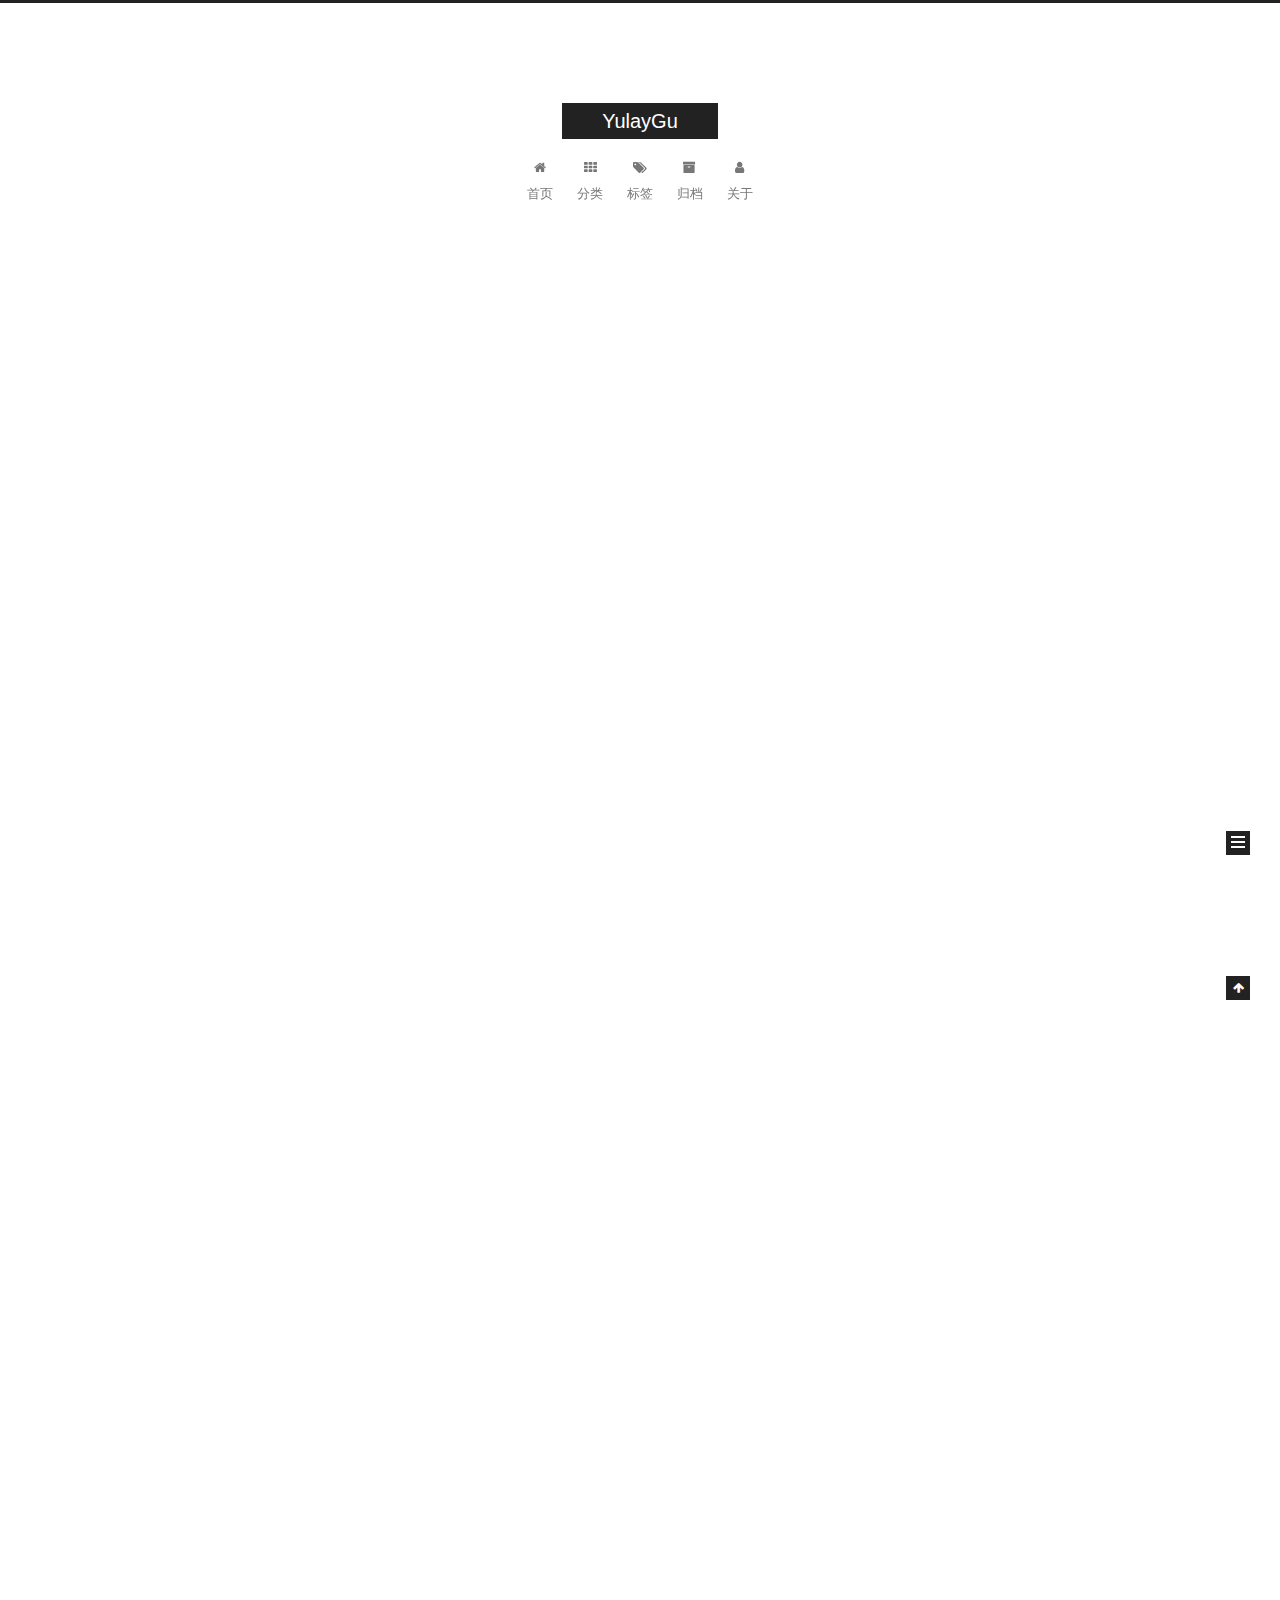
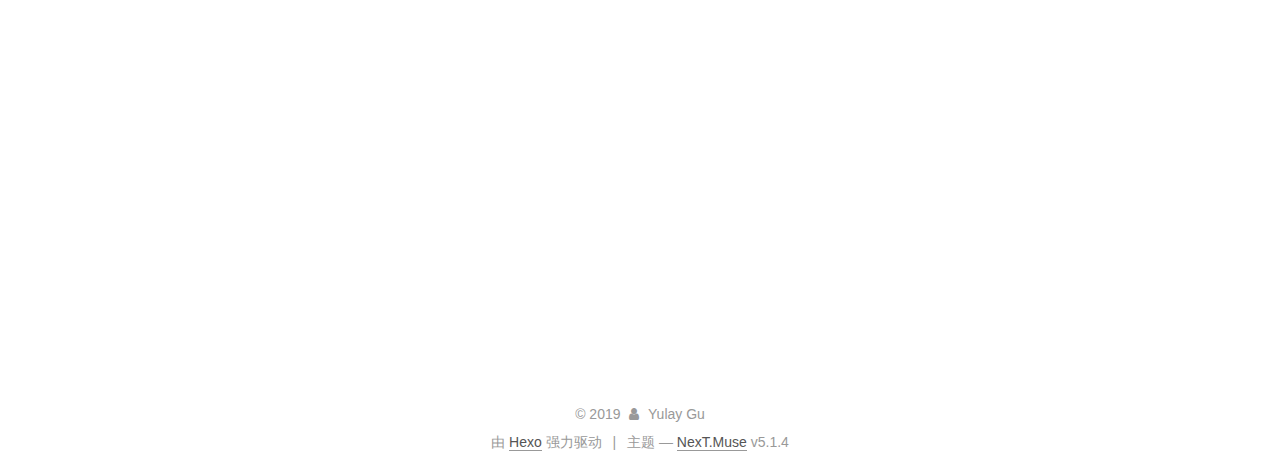
==== index.html @ 81357cca "Site updated: 2019-07-19 14:15:01" ====
<!DOCTYPE html>



  


<html class="theme-next muse use-motion" lang="zh-Hans">
<head><meta name="generator" content="Hexo 3.9.0">
  <meta charset="UTF-8">
<meta http-equiv="X-UA-Compatible" content="IE=edge">
<meta name="viewport" content="width=device-width, initial-scale=1, maximum-scale=1">
<meta name="theme-color" content="#222">









<meta http-equiv="Cache-Control" content="no-transform">
<meta http-equiv="Cache-Control" content="no-siteapp">
















  
  
  <link href="/lib/fancybox/source/jquery.fancybox.css?v=2.1.5" rel="stylesheet" type="text/css">







<link href="/lib/font-awesome/css/font-awesome.min.css?v=4.6.2" rel="stylesheet" type="text/css">

<link href="/css/main.css?v=5.1.4" rel="stylesheet" type="text/css">


  <link rel="apple-touch-icon" sizes="180x180" href="/images/apple-touch-icon-next.png?v=5.1.4">


  <link rel="icon" type="image/png" sizes="32x32" href="/images/favicon-32x32-next.png?v=5.1.4">


  <link rel="icon" type="image/png" sizes="16x16" href="/images/favicon-16x16-next.png?v=5.1.4">


  <link rel="mask-icon" href="/images/logo.svg?v=5.1.4" color="#222">





  <meta name="keywords" content="iOS, swift, life, coder, developer">










<meta name="description" content="码农不仅有代码，还有生活和诗">
<meta property="og:type" content="website">
<meta property="og:title" content="YulayGu">
<meta property="og:url" content="http://yoursite.com/index.html">
<meta property="og:site_name" content="YulayGu">
<meta property="og:description" content="码农不仅有代码，还有生活和诗">
<meta property="og:locale" content="zh-Hans">
<meta name="twitter:card" content="summary">
<meta name="twitter:title" content="YulayGu">
<meta name="twitter:description" content="码农不仅有代码，还有生活和诗">



<script type="text/javascript" id="hexo.configurations">
  var NexT = window.NexT || {};
  var CONFIG = {
    root: '/',
    scheme: 'Muse',
    version: '5.1.4',
    sidebar: {"position":"left","display":"post","offset":12,"b2t":false,"scrollpercent":false,"onmobile":false},
    fancybox: true,
    tabs: true,
    motion: {"enable":true,"async":false,"transition":{"post_block":"fadeIn","post_header":"slideDownIn","post_body":"slideDownIn","coll_header":"slideLeftIn","sidebar":"slideUpIn"}},
    duoshuo: {
      userId: '0',
      author: 'YulayGu'
    },
    algolia: {
      applicationID: '',
      apiKey: '',
      indexName: '',
      hits: {"per_page":10},
      labels: {"input_placeholder":"Search for Posts","hits_empty":"We didn't find any results for the search: ${query}","hits_stats":"${hits} results found in ${time} ms"}
    }
  };
</script>



  <link rel="canonical" href="http://yoursite.com/">





  <title>YulayGu</title>
  








</head>

<body itemscope itemtype="http://schema.org/WebPage" lang="zh-Hans">

  
  
    
  

  <div class="container sidebar-position-left 
  page-home">
    <div class="headband"></div>

    <header id="header" class="header" itemscope itemtype="http://schema.org/WPHeader">
      <div class="header-inner"><div class="site-brand-wrapper">
  <div class="site-meta ">
    

    <div class="custom-logo-site-title">
      <a href="/" class="brand" rel="start">
        <span class="logo-line-before"><i></i></span>
        <span class="site-title">YulayGu</span>
        <span class="logo-line-after"><i></i></span>
      </a>
    </div>
      
        <p class="site-subtitle"></p>
      
  </div>

  <div class="site-nav-toggle">
    <button>
      <span class="btn-bar"></span>
      <span class="btn-bar"></span>
      <span class="btn-bar"></span>
    </button>
  </div>
</div>

<nav class="site-nav">
  

  
    <ul id="menu" class="menu">
      
        
        <li class="menu-item menu-item-home">
          <a href="/" rel="section">
            
              <i class="menu-item-icon fa fa-fw fa-home"></i> <br>
            
            首页
          </a>
        </li>
      
        
        <li class="menu-item menu-item-categories">
          <a href="/categories/" rel="section">
            
              <i class="menu-item-icon fa fa-fw fa-th"></i> <br>
            
            分类
          </a>
        </li>
      
        
        <li class="menu-item menu-item-tags">
          <a href="/tags/" rel="section">
            
              <i class="menu-item-icon fa fa-fw fa-tags"></i> <br>
            
            标签
          </a>
        </li>
      
        
        <li class="menu-item menu-item-archives">
          <a href="/archives/" rel="section">
            
              <i class="menu-item-icon fa fa-fw fa-archive"></i> <br>
            
            归档
          </a>
        </li>
      
        
        <li class="menu-item menu-item-about">
          <a href="/about/" rel="section">
            
              <i class="menu-item-icon fa fa-fw fa-user"></i> <br>
            
            关于
          </a>
        </li>
      

      
    </ul>
  

  
</nav>



 </div>
    </header>

    <main id="main" class="main">
      <div class="main-inner">
        <div class="content-wrap">
          <div id="content" class="content">
            
  <section id="posts" class="posts-expand">
    
      

  

  
  
  

  <article class="post post-type-normal" itemscope itemtype="http://schema.org/Article">
  
  
  
  <div class="post-block">
    <link itemprop="mainEntityOfPage" href="http://yoursite.com/2019/07/19/begin/begin/">

    <span hidden itemprop="author" itemscope itemtype="http://schema.org/Person">
      <meta itemprop="name" content="Yulay Gu">
      <meta itemprop="description" content>
      <meta itemprop="image" content="/images/avatar.gif">
    </span>

    <span hidden itemprop="publisher" itemscope itemtype="http://schema.org/Organization">
      <meta itemprop="name" content="YulayGu">
    </span>

    
      <header class="post-header">

        
        
          <h1 class="post-title" itemprop="name headline">
                
                <a class="post-title-link" href="/2019/07/19/begin/begin/" itemprop="url">未命名</a></h1>
        

        <div class="post-meta">
          <span class="post-time">
            
              <span class="post-meta-item-icon">
                <i class="fa fa-calendar-o"></i>
              </span>
              
                <span class="post-meta-item-text">发表于</span>
              
              <time title="创建于" itemprop="dateCreated datePublished" datetime="2019-07-19T13:51:08+08:00">
                2019-07-19
              </time>
            

            

            
          </span>

          

          
            
          

          
          

          

          

          

        </div>
      </header>
    

    
    
    
    <div class="post-body" itemprop="articleBody">

      
      

      
        
          
            <hr>
<h2 id="title-开篇"><a href="#title-开篇" class="headerlink" title="title: 开篇"></a>title: 开篇</h2><p>Welcome to <a href="https://hexo.io/" target="_blank" rel="noopener">Hexo</a>! This is your very first post. Check <a href="https://hexo.io/docs/" target="_blank" rel="noopener">documentation</a> for more info. If you get any problems when using Hexo, you can find the answer in <a href="https://hexo.io/docs/troubleshooting.html" target="_blank" rel="noopener">troubleshooting</a> or you can ask me on <a href="https://github.com/hexojs/hexo/issues" target="_blank" rel="noopener">GitHub</a>.</p>
<p>categories:<br>-开始<br>-心得分享</p>
<p>tags:<br>-万事开头难<br>-抛砖引玉</p>
<p>description: 做个开篇描述，立flag.</p>

          
        
      
    </div>
    
    
    

    

    

    

    <footer class="post-footer">
      

      

      

      
      
        <div class="post-eof"></div>
      
    </footer>
  </div>
  
  
  
  </article>


    
      

  

  
  
  

  <article class="post post-type-normal" itemscope itemtype="http://schema.org/Article">
  
  
  
  <div class="post-block">
    <link itemprop="mainEntityOfPage" href="http://yoursite.com/2019/07/19/hello-world/">

    <span hidden itemprop="author" itemscope itemtype="http://schema.org/Person">
      <meta itemprop="name" content="Yulay Gu">
      <meta itemprop="description" content>
      <meta itemprop="image" content="/images/avatar.gif">
    </span>

    <span hidden itemprop="publisher" itemscope itemtype="http://schema.org/Organization">
      <meta itemprop="name" content="YulayGu">
    </span>

    
      <header class="post-header">

        
        
          <h1 class="post-title" itemprop="name headline">
                
                <a class="post-title-link" href="/2019/07/19/hello-world/" itemprop="url">Hello World</a></h1>
        

        <div class="post-meta">
          <span class="post-time">
            
              <span class="post-meta-item-icon">
                <i class="fa fa-calendar-o"></i>
              </span>
              
                <span class="post-meta-item-text">发表于</span>
              
              <time title="创建于" itemprop="dateCreated datePublished" datetime="2019-07-19T10:12:37+08:00">
                2019-07-19
              </time>
            

            

            
          </span>

          

          
            
          

          
          

          

          

          

        </div>
      </header>
    

    
    
    
    <div class="post-body" itemprop="articleBody">

      
      

      
        
          
            <p>Welcome to <a href="https://hexo.io/" target="_blank" rel="noopener">Hexo</a>! This is your very first post. Check <a href="https://hexo.io/docs/" target="_blank" rel="noopener">documentation</a> for more info. If you get any problems when using Hexo, you can find the answer in <a href="https://hexo.io/docs/troubleshooting.html" target="_blank" rel="noopener">troubleshooting</a> or you can ask me on <a href="https://github.com/hexojs/hexo/issues" target="_blank" rel="noopener">GitHub</a>.</p>
<h2 id="Quick-Start"><a href="#Quick-Start" class="headerlink" title="Quick Start"></a>Quick Start</h2><h3 id="Create-a-new-post"><a href="#Create-a-new-post" class="headerlink" title="Create a new post"></a>Create a new post</h3><figure class="highlight bash"><table><tr><td class="gutter"><pre><span class="line">1</span><br></pre></td><td class="code"><pre><span class="line">$ hexo new <span class="string">"My New Post"</span></span><br></pre></td></tr></table></figure>

<p>More info: <a href="https://hexo.io/docs/writing.html" target="_blank" rel="noopener">Writing</a></p>
<h3 id="Run-server"><a href="#Run-server" class="headerlink" title="Run server"></a>Run server</h3><figure class="highlight bash"><table><tr><td class="gutter"><pre><span class="line">1</span><br></pre></td><td class="code"><pre><span class="line">$ hexo server</span><br></pre></td></tr></table></figure>

<p>More info: <a href="https://hexo.io/docs/server.html" target="_blank" rel="noopener">Server</a></p>
<h3 id="Generate-static-files"><a href="#Generate-static-files" class="headerlink" title="Generate static files"></a>Generate static files</h3><figure class="highlight bash"><table><tr><td class="gutter"><pre><span class="line">1</span><br></pre></td><td class="code"><pre><span class="line">$ hexo generate</span><br></pre></td></tr></table></figure>

<p>More info: <a href="https://hexo.io/docs/generating.html" target="_blank" rel="noopener">Generating</a></p>
<h3 id="Deploy-to-remote-sites"><a href="#Deploy-to-remote-sites" class="headerlink" title="Deploy to remote sites"></a>Deploy to remote sites</h3><figure class="highlight bash"><table><tr><td class="gutter"><pre><span class="line">1</span><br></pre></td><td class="code"><pre><span class="line">$ hexo deploy</span><br></pre></td></tr></table></figure>

<p>More info: <a href="https://hexo.io/docs/deployment.html" target="_blank" rel="noopener">Deployment</a></p>

          
        
      
    </div>
    
    
    

    

    

    

    <footer class="post-footer">
      

      

      

      
      
        <div class="post-eof"></div>
      
    </footer>
  </div>
  
  
  
  </article>


    
  </section>

  


          </div>
          


          

        </div>
        
          
  
  <div class="sidebar-toggle">
    <div class="sidebar-toggle-line-wrap">
      <span class="sidebar-toggle-line sidebar-toggle-line-first"></span>
      <span class="sidebar-toggle-line sidebar-toggle-line-middle"></span>
      <span class="sidebar-toggle-line sidebar-toggle-line-last"></span>
    </div>
  </div>

  <aside id="sidebar" class="sidebar">
    
    <div class="sidebar-inner">

      

      

      <section class="site-overview-wrap sidebar-panel sidebar-panel-active">
        <div class="site-overview">
          <div class="site-author motion-element" itemprop="author" itemscope itemtype="http://schema.org/Person">
            
              <p class="site-author-name" itemprop="name">Yulay Gu</p>
              <p class="site-description motion-element" itemprop="description">码农不仅有代码，还有生活和诗</p>
          </div>

          <nav class="site-state motion-element">

            
              <div class="site-state-item site-state-posts">
              
                <a href="/archives/">
              
                  <span class="site-state-item-count">2</span>
                  <span class="site-state-item-name">日志</span>
                </a>
              </div>
            

            

            

          </nav>

          

          

          
          

          
          

          

        </div>
      </section>

      

      

    </div>
  </aside>


        
      </div>
    </main>

    <footer id="footer" class="footer">
      <div class="footer-inner">
        <div class="copyright">&copy; <span itemprop="copyrightYear">2019</span>
  <span class="with-love">
    <i class="fa fa-user"></i>
  </span>
  <span class="author" itemprop="copyrightHolder">Yulay Gu</span>

  
</div>


  <div class="powered-by">由 <a class="theme-link" target="_blank" href="https://hexo.io">Hexo</a> 强力驱动</div>



  <span class="post-meta-divider">|</span>



  <div class="theme-info">主题 &mdash; <a class="theme-link" target="_blank" href="https://github.com/iissnan/hexo-theme-next">NexT.Muse</a> v5.1.4</div>




        







        
      </div>
    </footer>

    
      <div class="back-to-top">
        <i class="fa fa-arrow-up"></i>
        
      </div>
    

    

  </div>

  

<script type="text/javascript">
  if (Object.prototype.toString.call(window.Promise) !== '[object Function]') {
    window.Promise = null;
  }
</script>









  












  
  
    <script type="text/javascript" src="/lib/jquery/index.js?v=2.1.3"></script>
  

  
  
    <script type="text/javascript" src="/lib/fastclick/lib/fastclick.min.js?v=1.0.6"></script>
  

  
  
    <script type="text/javascript" src="/lib/jquery_lazyload/jquery.lazyload.js?v=1.9.7"></script>
  

  
  
    <script type="text/javascript" src="/lib/velocity/velocity.min.js?v=1.2.1"></script>
  

  
  
    <script type="text/javascript" src="/lib/velocity/velocity.ui.min.js?v=1.2.1"></script>
  

  
  
    <script type="text/javascript" src="/lib/fancybox/source/jquery.fancybox.pack.js?v=2.1.5"></script>
  


  


  <script type="text/javascript" src="/js/src/utils.js?v=5.1.4"></script>

  <script type="text/javascript" src="/js/src/motion.js?v=5.1.4"></script>



  
  

  

  


  <script type="text/javascript" src="/js/src/bootstrap.js?v=5.1.4"></script>



  


  




	





  





  












  





  

  

  

  
  

  

  

  

</body>
</html>
---- css/main.css ----
/* normalize.css v3.0.2 | MIT License | git.io/normalize */
html {
  font-family: sans-serif; /* 1 */
  -ms-text-size-adjust: 100%; /* 2 */
  -webkit-text-size-adjust: 100%; /* 2 */
}
body {
  margin: 0;
}
article,
aside,
details,
figcaption,
figure,
footer,
header,
hgroup,
main,
menu,
nav,
section,
summary {
  display: block;
}
audio,
canvas,
progress,
video {
  display: inline-block; /* 1 */
  vertical-align: baseline; /* 2 */
}
audio:not([controls]) {
  display: none;
  height: 0;
}
[hidden],
template {
  display: none;
}
a {
  background-color: transparent;
}
a:active,
a:hover {
  outline: 0;
}
abbr[title] {
  border-bottom: 1px dotted;
}
b,
strong {
  font-weight: bold;
}
dfn {
  font-style: italic;
}
h1 {
  font-size: 2em;
  margin: 0.67em 0;
}
mark {
  background: #ff0;
  color: #000;
}
small {
  font-size: 80%;
}
sub,
sup {
  font-size: 75%;
  line-height: 0;
  position: relative;
  vertical-align: baseline;
}
sup {
  top: -0.5em;
}
sub {
  bottom: -0.25em;
}
img {
  border: 0;
}
svg:not(:root) {
  overflow: hidden;
}
figure {
  margin: 1em 40px;
}
hr {
  -moz-box-sizing: content-box;
  box-sizing: content-box;
  height: 0;
}
pre {
  overflow: auto;
}
code,
kbd,
pre,
samp {
  font-family: monospace, monospace;
  font-size: 1em;
}
button,
input,
optgroup,
select,
textarea {
  color: inherit; /* 1 */
  font: inherit; /* 2 */
  margin: 0; /* 3 */
}
button {
  overflow: visible;
}
button,
select {
  text-transform: none;
}
button,
html input[type="button"],
input[type="reset"],
input[type="submit"] {
  -webkit-appearance: button; /* 2 */
  cursor: pointer; /* 3 */
}
button[disabled],
html input[disabled] {
  cursor: default;
}
button::-moz-focus-inner,
input::-moz-focus-inner {
  border: 0;
  padding: 0;
}
input {
  line-height: normal;
}
input[type="checkbox"],
input[type="radio"] {
  box-sizing: border-box; /* 1 */
  padding: 0; /* 2 */
}
input[type="number"]::-webkit-inner-spin-button,
input[type="number"]::-webkit-outer-spin-button {
  height: auto;
}
input[type="search"] {
  -webkit-appearance: textfield; /* 1 */
  -moz-box-sizing: content-box;
  -webkit-box-sizing: content-box; /* 2 */
  box-sizing: content-box;
}
input[type="search"]::-webkit-search-cancel-button,
input[type="search"]::-webkit-search-decoration {
  -webkit-appearance: none;
}
fieldset {
  border: 1px solid #c0c0c0;
  margin: 0 2px;
  padding: 0.35em 0.625em 0.75em;
}
legend {
  border: 0; /* 1 */
  padding: 0; /* 2 */
}
textarea {
  overflow: auto;
}
optgroup {
  font-weight: bold;
}
table {
  border-collapse: collapse;
  border-spacing: 0;
}
td,
th {
  padding: 0;
}
::selection {
  background: #262a30;
  color: #fff;
}
body {
  position: relative;
  font-family: 'Lato', "PingFang SC", "Microsoft YaHei", sans-serif;
  font-size: 14px;
  line-height: 2;
  color: #555;
  background: #fff;
}
@media (max-width: 767px) {
  body {
    padding-right: 0 !important;
  }
}
@media (min-width: 768px) and (max-width: 991px) {
  body {
    padding-right: 0 !important;
  }
}
@media (min-width: 1600px) {
  body {
    font-size: 16px;
  }
}
h1,
h2,
h3,
h4,
h5,
h6 {
  margin: 0;
  padding: 0;
  font-weight: bold;
  line-height: 1.5;
  font-family: 'Lato', "PingFang SC", "Microsoft YaHei", sans-serif;
}
h2,
h3,
h4,
h5,
h6 {
  margin: 20px 0 15px;
}
h1 {
  font-size: 22px;
}
@media (max-width: 767px) {
  h1 {
    font-size: 18px;
  }
}
h2 {
  font-size: 20px;
}
@media (max-width: 767px) {
  h2 {
    font-size: 16px;
  }
}
h3 {
  font-size: 18px;
}
@media (max-width: 767px) {
  h3 {
    font-size: 14px;
  }
}
h4 {
  font-size: 16px;
}
@media (max-width: 767px) {
  h4 {
    font-size: 12px;
  }
}
h5 {
  font-size: 14px;
}
@media (max-width: 767px) {
  h5 {
    font-size: 10px;
  }
}
h6 {
  font-size: 12px;
}
@media (max-width: 767px) {
  h6 {
    font-size: 8px;
  }
}
p {
  margin: 0 0 20px 0;
}
a {
  color: #555;
  text-decoration: none;
  outline: none;
  border-bottom: 1px solid #999;
  word-wrap: break-word;
}
a:hover {
  color: #222;
  border-bottom-color: #222;
}
blockquote {
  margin: 0;
  padding: 0;
}
img {
  display: block;
  margin: auto;
  max-width: 100%;
  height: auto;
}
hr {
  margin: 40px 0;
  height: 3px;
  border: none;
  background-color: #ddd;
  background-image: repeating-linear-gradient(-45deg, #fff, #fff 4px, transparent 4px, transparent 8px);
}
blockquote {
  padding: 0 15px;
  color: #666;
  border-left: 4px solid #ddd;
}
blockquote cite::before {
  content: "-";
  padding: 0 5px;
}
dt {
  font-weight: 700;
}
dd {
  margin: 0;
  padding: 0;
}
kbd {
  border: 1px solid #ccc;
  border-radius: 0.2em;
  box-shadow: 0.1em 0.1em 0.2em rgba(0,0,0,0.1);
  background-color: #f9f9f9;
  font-family: inherit;
  background-image: -webkit-linear-gradient(top, #eee, #fff, #eee);
  padding: 0.1em 0.3em;
  white-space: nowrap;
}
.text-left {
  text-align: left;
}
.text-center {
  text-align: center;
}
.text-right {
  text-align: right;
}
.text-justify {
  text-align: justify;
}
.text-nowrap {
  white-space: nowrap;
}
.text-lowercase {
  text-transform: lowercase;
}
.text-uppercase {
  text-transform: uppercase;
}
.text-capitalize {
  text-transform: capitalize;
}
.center-block {
  display: block;
  margin-left: auto;
  margin-right: auto;
}
.clearfix:before,
.clearfix:after {
  content: " ";
  display: table;
}
.clearfix:after {
  clear: both;
}
.pullquote {
  width: 45%;
}
.pullquote.left {
  float: left;
  margin-left: 5px;
  margin-right: 10px;
}
.pullquote.right {
  float: right;
  margin-left: 10px;
  margin-right: 5px;
}
.affix.affix.affix {
  position: fixed;
}
.translation {
  margin-top: -20px;
  font-size: 14px;
  color: #999;
}
.scrollbar-measure {
  width: 100px;
  height: 100px;
  overflow: scroll;
  position: absolute;
  top: -9999px;
}
.use-motion .motion-element {
  opacity: 0;
}
table {
  margin: 20px 0;
  width: 100%;
  border-collapse: collapse;
  border-spacing: 0;
  border: 1px solid #ddd;
  font-size: 14px;
  table-layout: fixed;
  word-wrap: break-all;
}
table>tbody>tr:nth-of-type(odd) {
  background-color: #f9f9f9;
}
table>tbody>tr:hover {
  background-color: #f5f5f5;
}
caption,
th,
td {
  padding: 8px;
  text-align: left;
  vertical-align: middle;
  font-weight: normal;
}
th,
td {
  border-bottom: 3px solid #ddd;
  border-right: 1px solid #eee;
}
th {
  padding-bottom: 10px;
  font-weight: 700;
}
td {
  border-bottom-width: 1px;
}
html,
body {
  height: 100%;
}
.container {
  position: relative;
  min-height: 100%;
}
.header-inner {
  margin: 0 auto;
  padding: 100px 0 70px;
  width: 700px;
}
@media (min-width: 1600px) {
  .container .header-inner {
    width: 900px;
  }
}
.main {
  padding-bottom: 150px;
}
.main-inner {
  margin: 0 auto;
  width: 700px;
}
@media (min-width: 1600px) {
  .container .main-inner {
    width: 900px;
  }
}
.footer {
  position: absolute;
  left: 0;
  bottom: 0;
  width: 100%;
  min-height: 50px;
}
.footer-inner {
  box-sizing: border-box;
  margin: 20px auto;
  width: 700px;
}
@media (min-width: 1600px) {
  .container .footer-inner {
    width: 900px;
  }
}
pre,
.highlight {
  overflow: auto;
  margin: 20px 0;
  padding: 0;
  font-size: 13px;
  color: #ccc;
  background: #2d2d2d;
  line-height: 1.6;
}
pre,
code {
  font-family: consolas, Menlo, "PingFang SC", "Microsoft YaHei", monospace;
}
code {
  padding: 2px 4px;
  word-wrap: break-word;
  color: #555;
  background: #eee;
  border-radius: 3px;
  font-size: 13px;
}
pre {
  padding: 10px;
}
pre code {
  padding: 0;
  color: #ccc;
  background: none;
  text-shadow: none;
}
.highlight {
  border-radius: 1px;
}
.highlight pre {
  border: none;
  margin: 0;
  padding: 10px 0;
}
.highlight table {
  margin: 0;
  width: auto;
  border: none;
}
.highlight td {
  border: none;
  padding: 0;
}
.highlight figcaption {
  font-size: 1em;
  color: #ccc;
  line-height: 1em;
  margin-bottom: 1em;
}
.highlight figcaption:before,
.highlight figcaption:after {
  content: " ";
  display: table;
}
.highlight figcaption:after {
  clear: both;
}
.highlight figcaption a {
  float: right;
  color: #ccc;
}
.highlight figcaption a:hover {
  border-bottom-color: #ccc;
}
.highlight .gutter pre {
  padding-left: 10px;
  padding-right: 10px;
  color: #999;
  text-align: right;
  background-color: #1b1b1b;
}
.highlight .code pre {
  width: 100%;
  padding-left: 10px;
  padding-right: 10px;
  background-color: #2d2d2d;
}
.highlight .line {
  height: 20px;
}
.gutter {
  -webkit-user-select: none;
  -moz-user-select: none;
  -ms-user-select: none;
  user-select: none;
}
.gist table {
  width: auto;
}
.gist table td {
  border: none;
}
pre .deletion {
  background: #008000;
}
pre .addition {
  background: #800000;
}
pre .meta {
  color: #c9c;
}
pre .comment {
  color: #999;
}
pre .variable,
pre .attribute,
pre .tag,
pre .regexp,
pre .ruby .constant,
pre .xml .tag .title,
pre .xml .pi,
pre .xml .doctype,
pre .html .doctype,
pre .css .id,
pre .css .class,
pre .css .pseudo {
  color: #f2777a;
}
pre .number,
pre .preprocessor,
pre .built_in,
pre .literal,
pre .params,
pre .constant,
pre .command {
  color: #f99157;
}
pre .ruby .class .title,
pre .css .rules .attribute,
pre .string,
pre .value,
pre .inheritance,
pre .header,
pre .ruby .symbol,
pre .xml .cdata,
pre .special,
pre .number,
pre .formula {
  color: #9c9;
}
pre .title,
pre .css .hexcolor {
  color: #6cc;
}
pre .function,
pre .python .decorator,
pre .python .title,
pre .ruby .function .title,
pre .ruby .title .keyword,
pre .perl .sub,
pre .javascript .title,
pre .coffeescript .title {
  color: #69c;
}
pre .keyword,
pre .javascript .function {
  color: #c9c;
}
.full-image.full-image.full-image.full-image {
  border: none;
  max-width: 100%;
  width: auto;
  margin: 20px auto 25px;
}
@media (min-width: 992px) {
  .full-image.full-image.full-image.full-image {
    max-width: none;
    width: 110%;
    margin: 25px -5%;
  }
}
.blockquote-center,
.page-home .post-type-quote blockquote,
.page-post-detail .post-type-quote blockquote {
  position: relative;
  margin: 40px 0;
  padding: 0;
  border-left: none;
  text-align: center;
}
.blockquote-center::before,
.page-home .post-type-quote blockquote::before,
.page-post-detail .post-type-quote blockquote::before,
.blockquote-center::after,
.page-home .post-type-quote blockquote::after,
.page-post-detail .post-type-quote blockquote::after {
  position: absolute;
  content: ' ';
  display: block;
  width: 100%;
  height: 24px;
  opacity: 0.2;
  background-repeat: no-repeat;
  background-position: 0 -6px;
  background-size: 22px 22px;
}
.blockquote-center::before,
.page-home .post-type-quote blockquote::before,
.page-post-detail .post-type-quote blockquote::before {
  top: -20px;
  background-image: url("../images/quote-l.svg");
  border-top: 1px solid #ccc;
}
.blockquote-center::after,
.page-home .post-type-quote blockquote::after,
.page-post-detail .post-type-quote blockquote::after {
  bottom: -20px;
  background-image: url("../images/quote-r.svg");
  border-bottom: 1px solid #ccc;
  background-position: 100% 8px;
}
.blockquote-center p,
.page-home .post-type-quote blockquote p,
.page-post-detail .post-type-quote blockquote p,
.blockquote-center div,
.page-home .post-type-quote blockquote div,
.page-post-detail .post-type-quote blockquote div {
  text-align: center;
}
.post .post-body .group-picture img {
  box-sizing: border-box;
  padding: 0 3px;
  border: none;
}
.post .group-picture-row {
  overflow: hidden;
  margin-top: 6px;
}
.post .group-picture-row:first-child {
  margin-top: 0;
}
.post .group-picture-column {
  float: left;
}
.page-post-detail .post-body .group-picture-column {
  float: none;
  margin-top: 10px;
  width: auto !important;
}
.page-post-detail .post-body .group-picture-column img {
  margin: 0 auto;
}
.page-archive .group-picture-container {
  overflow: hidden;
}
.page-archive .group-picture-row {
  float: left;
}
.page-archive .group-picture-row:first-child {
  margin-top: 6px;
}
.page-archive .group-picture-column {
  max-width: 150px;
  max-height: 150px;
}
.post-body .note {
  position: relative;
  padding: 15px;
  margin-bottom: 20px;
  border: 1px solid #eee;
  border-left-width: 5px;
  border-radius: 3px;
}
.post-body .note h2,
.post-body .note h3,
.post-body .note h4,
.post-body .note h5,
.post-body .note h6 {
  margin-top: 0;
  margin-bottom: 0;
  border-bottom: initial;
  padding-top: 0 !important;
}
.post-body .note p:first-child,
.post-body .note ul:first-child,
.post-body .note ol:first-child,
.post-body .note table:first-child,
.post-body .note pre:first-child,
.post-body .note blockquote:first-child {
  margin-top: 0;
}
.post-body .note p:last-child,
.post-body .note ul:last-child,
.post-body .note ol:last-child,
.post-body .note table:last-child,
.post-body .note pre:last-child,
.post-body .note blockquote:last-child {
  margin-bottom: 0;
}
.post-body .note.default {
  border-left-color: #777;
}
.post-body .note.default h2,
.post-body .note.default h3,
.post-body .note.default h4,
.post-body .note.default h5,
.post-body .note.default h6 {
  color: #777;
}
.post-body .note.primary {
  border-left-color: #6f42c1;
}
.post-body .note.primary h2,
.post-body .note.primary h3,
.post-body .note.primary h4,
.post-body .note.primary h5,
.post-body .note.primary h6 {
  color: #6f42c1;
}
.post-body .note.info {
  border-left-color: #428bca;
}
.post-body .note.info h2,
.post-body .note.info h3,
.post-body .note.info h4,
.post-body .note.info h5,
.post-body .note.info h6 {
  color: #428bca;
}
.post-body .note.success {
  border-left-color: #5cb85c;
}
.post-body .note.success h2,
.post-body .note.success h3,
.post-body .note.success h4,
.post-body .note.success h5,
.post-body .note.success h6 {
  color: #5cb85c;
}
.post-body .note.warning {
  border-left-color: #f0ad4e;
}
.post-body .note.warning h2,
.post-body .note.warning h3,
.post-body .note.warning h4,
.post-body .note.warning h5,
.post-body .note.warning h6 {
  color: #f0ad4e;
}
.post-body .note.danger {
  border-left-color: #d9534f;
}
.post-body .note.danger h2,
.post-body .note.danger h3,
.post-body .note.danger h4,
.post-body .note.danger h5,
.post-body .note.danger h6 {
  color: #d9534f;
}
.post-body .label {
  display: inline;
  padding: 0 2px;
  white-space: nowrap;
}
.post-body .label.default {
  background-color: #f0f0f0;
}
.post-body .label.primary {
  background-color: #efe6f7;
}
.post-body .label.info {
  background-color: #e5f2f8;
}
.post-body .label.success {
  background-color: #e7f4e9;
}
.post-body .label.warning {
  background-color: #fcf6e1;
}
.post-body .label.danger {
  background-color: #fae8eb;
}
.post-body .tabs {
  position: relative;
  display: block;
  margin-bottom: 20px;
  padding-top: 10px;
}
.post-body .tabs ul.nav-tabs {
  margin: 0;
  padding: 0;
  display: flex;
  margin-bottom: -1px;
}
@media (max-width: 413px) {
  .post-body .tabs ul.nav-tabs {
    display: block;
    margin-bottom: 5px;
  }
}
.post-body .tabs ul.nav-tabs li.tab {
  list-style-type: none !important;
  margin: 0 0.25em 0 0;
  border-top: 3px solid transparent;
  border-left: 1px solid transparent;
  border-right: 1px solid transparent;
}
@media (max-width: 413px) {
  .post-body .tabs ul.nav-tabs li.tab {
    margin: initial;
    border-top: 1px solid transparent;
    border-left: 3px solid transparent;
    border-right: 1px solid transparent;
    border-bottom: 1px solid transparent;
  }
}
.post-body .tabs ul.nav-tabs li.tab a {
  outline: 0;
  border-bottom: initial;
  display: block;
  line-height: 1.8em;
  padding: 0.25em 0.75em;
  transition-duration: 0.2s;
  transition-timing-function: ease-out;
  transition-delay: 0s;
}
.post-body .tabs ul.nav-tabs li.tab a i {
  width: 1.285714285714286em;
}
.post-body .tabs ul.nav-tabs li.tab.active {
  border-top: 3px solid #fc6423;
  border-left: 1px solid #ddd;
  border-right: 1px solid #ddd;
  background-color: #fff;
}
@media (max-width: 413px) {
  .post-body .tabs ul.nav-tabs li.tab.active {
    border-top: 1px solid #ddd;
    border-left: 3px solid #fc6423;
    border-right: 1px solid #ddd;
    border-bottom: 1px solid #ddd;
  }
}
.post-body .tabs ul.nav-tabs li.tab.active a {
  cursor: default;
  color: #555;
}
.post-body .tabs .tab-content {
  background-color: #fff;
}
.post-body .tabs .tab-content .tab-pane {
  border: 1px solid #ddd;
  padding: 20px 20px 0 20px;
}
.post-body .tabs .tab-content .tab-pane:not(.active) {
  display: none !important;
}
.post-body .tabs .tab-content .tab-pane.active {
  display: block !important;
}
.btn {
  display: inline-block;
  padding: 0 20px;
  font-size: 14px;
  color: #fff;
  background: #222;
  border: 2px solid #222;
  text-decoration: none;
  border-radius: 0;
  transition-property: background-color;
  transition-duration: 0.2s;
  transition-timing-function: ease-in-out;
  transition-delay: 0s;
  line-height: 2;
}
.btn:hover {
  border-color: #222;
  color: #222;
  background: #fff;
}
.btn +.btn {
  margin: 0 0 8px 8px;
}
.btn .fa-fw {
  width: 1.285714285714286em;
  text-align: left;
}
.btn-bar {
  display: block;
  width: 22px;
  height: 2px;
  background: #555;
  border-radius: 1px;
}
.btn-bar+.btn-bar {
  margin-top: 4px;
}
.pagination {
  margin: 120px 0 40px;
  text-align: center;
  border-top: 1px solid #eee;
}
.page-number-basic,
.pagination .prev,
.pagination .next,
.pagination .page-number,
.pagination .space {
  display: inline-block;
  position: relative;
  top: -1px;
  margin: 0 10px;
  padding: 0 11px;
}
@media (max-width: 767px) {
  .page-number-basic,
  .pagination .prev,
  .pagination .next,
  .pagination .page-number,
  .pagination .space {
    margin: 0 5px;
  }
}
.pagination .prev,
.pagination .next,
.pagination .page-number {
  border-bottom: 0;
  border-top: 1px solid #eee;
  transition-property: border-color;
  transition-duration: 0.2s;
  transition-timing-function: ease-in-out;
  transition-delay: 0s;
}
.pagination .prev:hover,
.pagination .next:hover,
.pagination .page-number:hover {
  border-top-color: #222;
}
.pagination .space {
  padding: 0;
  margin: 0;
}
.pagination .prev {
  margin-left: 0;
}
.pagination .next {
  margin-right: 0;
}
.pagination .page-number.current {
  color: #fff;
  background: #ccc;
  border-top-color: #ccc;
}
@media (max-width: 767px) {
  .pagination {
    border-top: none;
  }
  .pagination .prev,
  .pagination .next,
  .pagination .page-number {
    margin-bottom: 10px;
    border-top: 0;
    border-bottom: 1px solid #eee;
    padding: 0 10px;
  }
  .pagination .prev:hover,
  .pagination .next:hover,
  .pagination .page-number:hover {
    border-bottom-color: #222;
  }
}
.comments {
  margin: 60px 20px 0;
}
.tag-cloud {
  text-align: center;
}
.tag-cloud a {
  display: inline-block;
  margin: 10px;
}
.back-to-top {
  box-sizing: border-box;
  position: fixed;
  bottom: -100px;
  right: 30px;
  z-index: 1050;
  padding: 0 6px;
  width: 24px;
  background: #222;
  font-size: 12px;
  opacity: 1;
  color: #fff;
  cursor: pointer;
  text-align: center;
  -webkit-transform: translateZ(0);
  transition-property: bottom;
  transition-duration: 0.2s;
  transition-timing-function: ease-in-out;
  transition-delay: 0s;
}
@media (min-width: 768px) and (max-width: 991px) {
  .back-to-top {
    display: none !important;
  }
}
@media (max-width: 767px) {
  .back-to-top {
    display: none !important;
  }
}
.back-to-top.back-to-top-on {
  bottom: 19px;
}
.header {
  background: transparent;
}
.header-inner {
  position: relative;
}
.headband {
  height: 3px;
  background: #222;
}
.site-meta {
  margin: 0;
  text-align: center;
}
@media (max-width: 767px) {
  .site-meta {
    text-align: center;
  }
}
.brand {
  position: relative;
  display: inline-block;
  padding: 0 40px;
  color: #fff;
  background: #222;
  border-bottom: none;
}
.brand:hover {
  color: #fff;
}
.logo {
  display: inline-block;
  margin-right: 5px;
  line-height: 36px;
  vertical-align: top;
}
.site-title {
  display: inline-block;
  vertical-align: top;
  line-height: 36px;
  font-size: 20px;
  font-weight: normal;
  font-family: 'Lato', "PingFang SC", "Microsoft YaHei", sans-serif;
}
.site-subtitle {
  margin-top: 10px;
  font-size: 13px;
  color: #999;
}
.use-motion .brand {
  opacity: 0;
}
.use-motion .logo,
.use-motion .site-title,
.use-motion .site-subtitle {
  opacity: 0;
  position: relative;
  top: -10px;
}
.site-nav-toggle {
  display: none;
  position: absolute;
  top: 10px;
  left: 10px;
}
@media (max-width: 767px) {
  .site-nav-toggle {
    display: block;
  }
}
.site-nav-toggle button {
  margin-top: 2px;
  padding: 9px 10px;
  background: transparent;
  border: none;
}
@media (max-width: 767px) {
  .site-nav {
    display: none;
    margin: 0 -10px;
    padding: 0 10px;
    clear: both;
    border-top: 1px solid #ddd;
  }
}
@media (min-width: 768px) and (max-width: 991px) {
  .site-nav {
    display: block !important;
  }
}
@media (min-width: 992px) {
  .site-nav {
    display: block !important;
  }
}
.menu {
  margin-top: 20px;
  padding-left: 0;
  text-align: center;
}
.menu .menu-item {
  display: inline-block;
  margin: 0 10px;
  list-style: none;
}
@media screen and (max-width: 767px) {
  .menu .menu-item {
    margin-top: 10px;
  }
}
.menu .menu-item a {
  display: block;
  font-size: 13px;
  line-height: inherit;
  border-bottom: 1px solid transparent;
  transition-property: border-color;
  transition-duration: 0.2s;
  transition-timing-function: ease-in-out;
  transition-delay: 0s;
}
.menu .menu-item a:hover {
  border-bottom-color: #222;
}
.menu .menu-item .fa {
  margin-right: 5px;
}
.use-motion .menu-item {
  opacity: 0;
}
.post-body {
  font-family: 'Lato', "PingFang SC", "Microsoft YaHei", sans-serif;
}
@media (max-width: 767px) {
  .post-body {
    word-break: break-word;
  }
}
.post-body .fancybox img {
  display: block !important;
  margin: 0 auto;
  cursor: pointer;
  cursor: zoom-in;
  cursor: -webkit-zoom-in;
}
.post-body .image-caption,
.post-body .figure .caption {
  margin: -20px auto 15px;
  text-align: center;
  font-size: 14px;
  color: #999;
  font-weight: bold;
  line-height: 1;
}
.post-sticky-flag {
  display: inline-block;
  font-size: 16px;
  -ms-transform: rotate(30deg);
  -webkit-transform: rotate(30deg);
  -moz-transform: rotate(30deg);
  -ms-transform: rotate(30deg);
  -o-transform: rotate(30deg);
  transform: rotate(30deg);
}
.use-motion .post-block,
.use-motion .pagination,
.use-motion .comments {
  opacity: 0;
}
.use-motion .post-header {
  opacity: 0;
}
.use-motion .post-body {
  opacity: 0;
}
.use-motion .collection-title {
  opacity: 0;
}
.posts-expand {
  padding-top: 40px;
}
@media (max-width: 767px) {
  .posts-expand {
    margin: 0 20px;
  }
  .post-body pre .gutter pre {
    padding-right: 10px;
  }
  .post-body .highlight {
    margin-left: 0px;
    margin-right: 0px;
    padding: 0;
  }
  .post-body .highlight .gutter pre {
    padding-right: 10px;
  }
}
@media (min-width: 992px) {
  .posts-expand .post-body {
    text-align: justify;
  }
}
.posts-expand .post-body h2,
.posts-expand .post-body h3,
.posts-expand .post-body h4,
.posts-expand .post-body h5,
.posts-expand .post-body h6 {
  padding-top: 10px;
}
.posts-expand .post-body h2 .header-anchor,
.posts-expand .post-body h3 .header-anchor,
.posts-expand .post-body h4 .header-anchor,
.posts-expand .post-body h5 .header-anchor,
.posts-expand .post-body h6 .header-anchor {
  float: right;
  margin-left: 10px;
  color: #ccc;
  border-bottom-style: none;
  visibility: hidden;
}
.posts-expand .post-body h2 .header-anchor:hover,
.posts-expand .post-body h3 .header-anchor:hover,
.posts-expand .post-body h4 .header-anchor:hover,
.posts-expand .post-body h5 .header-anchor:hover,
.posts-expand .post-body h6 .header-anchor:hover {
  color: inherit;
}
.posts-expand .post-body h2:hover .header-anchor,
.posts-expand .post-body h3:hover .header-anchor,
.posts-expand .post-body h4:hover .header-anchor,
.posts-expand .post-body h5:hover .header-anchor,
.posts-expand .post-body h6:hover .header-anchor {
  visibility: visible;
}
.posts-expand .post-body ul li {
  list-style: circle;
}
.posts-expand .post-body img {
  box-sizing: border-box;
  margin: auto;
  padding: 3px;
  border: 1px solid #ddd;
}
.posts-expand .post-body .fancybox img {
  margin: 0 auto 25px;
}
@media (max-width: 767px) {
  .posts-collapse {
    margin: 0 20px;
  }
  .posts-collapse .post-title,
  .posts-collapse .post-meta {
    display: block;
    width: auto;
    text-align: left;
  }
}
.posts-collapse {
  position: relative;
  z-index: 1010;
  margin-left: 55px;
}
.posts-collapse::after {
  content: " ";
  position: absolute;
  top: 20px;
  left: 0;
  margin-left: -2px;
  width: 4px;
  height: 100%;
  background: #f5f5f5;
  z-index: -1;
}
@media (max-width: 767px) {
  .posts-collapse {
    margin: 0 20px;
  }
}
.posts-collapse .collection-title {
  position: relative;
  margin: 60px 0;
}
.posts-collapse .collection-title h1,
.posts-collapse .collection-title h2 {
  margin-left: 20px;
}
.posts-collapse .collection-title small {
  color: #bbb;
  margin-left: 5px;
}
.posts-collapse .collection-title::before {
  content: " ";
  position: absolute;
  left: 0;
  top: 50%;
  margin-left: -4px;
  margin-top: -4px;
  width: 8px;
  height: 8px;
  background: #bbb;
  border-radius: 50%;
}
.posts-collapse .post {
  margin: 30px 0;
}
.posts-collapse .post-header {
  position: relative;
  transition-duration: 0.2s;
  transition-timing-function: ease-in-out;
  transition-delay: 0s;
  transition-property: border;
  border-bottom: 1px dashed #ccc;
}
.posts-collapse .post-header::before {
  content: " ";
  position: absolute;
  left: 0;
  top: 12px;
  width: 6px;
  height: 6px;
  margin-left: -4px;
  background: #bbb;
  border-radius: 50%;
  border: 1px solid #fff;
  transition-duration: 0.2s;
  transition-timing-function: ease-in-out;
  transition-delay: 0s;
  transition-property: background;
}
.posts-collapse .post-header:hover {
  border-bottom-color: #666;
}
.posts-collapse .post-header:hover::before {
  background: #222;
}
.posts-collapse .post-meta {
  position: absolute;
  font-size: 12px;
  left: 20px;
  top: 5px;
}
.posts-collapse .post-comments-count {
  display: none;
}
.posts-collapse .post-title {
  margin-left: 60px;
  font-size: 16px;
  font-weight: normal;
  line-height: inherit;
}
.posts-collapse .post-title::after {
  margin-left: 3px;
  opacity: 0.6;
}
.posts-collapse .post-title a {
  color: #666;
  border-bottom: none;
}
.page-home .post-type-quote .post-header,
.page-post-detail .post-type-quote .post-header,
.page-home .post-type-quote .post-tags,
.page-post-detail .post-type-quote .post-tags {
  display: none;
}
.posts-expand .post-title {
  text-align: center;
  word-break: break-word;
  font-weight: 400;
}
.posts-expand .post-title-link {
  display: inline-block;
  position: relative;
  color: #555;
  border-bottom: none;
  line-height: 1.2;
  vertical-align: top;
}
.posts-expand .post-title-link::before {
  content: "";
  position: absolute;
  width: 100%;
  height: 2px;
  bottom: 0;
  left: 0;
  background-color: #000;
  visibility: hidden;
  -webkit-transform: scaleX(0);
  -moz-transform: scaleX(0);
  -ms-transform: scaleX(0);
  -o-transform: scaleX(0);
  transform: scaleX(0);
  transition-duration: 0.2s;
  transition-timing-function: ease-in-out;
  transition-delay: 0s;
}
.posts-expand .post-title-link:hover::before {
  visibility: visible;
  -webkit-transform: scaleX(1);
  -moz-transform: scaleX(1);
  -ms-transform: scaleX(1);
  -o-transform: scaleX(1);
  transform: scaleX(1);
}
.posts-expand .post-title-link .fa {
  font-size: 16px;
}
.posts-expand .post-meta {
  margin: 3px 0 60px 0;
  color: #999;
  font-family: 'Lato', "PingFang SC", "Microsoft YaHei", sans-serif;
  font-size: 12px;
  text-align: center;
}
.posts-expand .post-meta .post-category-list {
  display: inline-block;
  margin: 0;
  padding: 3px;
}
.posts-expand .post-meta .post-category-list-link {
  color: #999;
}
.posts-expand .post-meta .post-description {
  font-size: 14px;
  margin-top: 2px;
}
.post-meta-divider {
  margin: 0 0.5em;
}
.post-meta-item-icon {
  margin-right: 3px;
}
@media (min-width: 768px) and (max-width: 991px) {
  .post-meta-item-icon {
    display: inline-block;
  }
}
@media (max-width: 767px) {
  .post-meta-item-icon {
    display: inline-block;
  }
}
@media (min-width: 768px) and (max-width: 991px) {
  .post-meta-item-text {
    display: none;
  }
}
@media (max-width: 767px) {
  .post-meta-item-text {
    display: none;
  }
}
@media (max-width: 767px) {
  .posts-expand .post-comments-count {
    display: none;
  }
}
.post-button {
  margin-top: 40px;
}
.posts-expand .post-tags {
  margin-top: 40px;
  text-align: center;
}
.posts-expand .post-tags a {
  display: inline-block;
  margin-right: 10px;
  font-size: 13px;
}
.post-nav {
  display: table;
  margin-top: 15px;
  width: 100%;
  border-top: 1px solid #eee;
}
.post-nav-divider {
  display: table-cell;
  width: 10%;
}
.post-nav-item {
  display: table-cell;
  padding: 10px 0 0 0;
  width: 45%;
  vertical-align: top;
}
.post-nav-item a {
  position: relative;
  display: block;
  line-height: 25px;
  font-size: 14px;
  color: #555;
  border-bottom: none;
}
.post-nav-item a:hover {
  color: #222;
  border-bottom: none;
}
.post-nav-item a:active {
  top: 2px;
}
.post-nav-item .fa {
  position: absolute;
  top: 8px;
  left: 0;
  font-size: 12px;
}
.post-nav-next a {
  padding-left: 15px;
}
.post-nav-prev {
  text-align: right;
}
.post-nav-prev a {
  padding-right: 15px;
}
.post-nav-prev .fa {
  right: 0;
  left: auto;
}
.posts-expand .post-eof {
  display: block;
  margin: 80px auto 60px;
  width: 8%;
  height: 1px;
  background: #ccc;
  text-align: center;
}
.post:last-child .post-eof.post-eof.post-eof {
  display: none;
}
.post-gallery {
  display: table;
  table-layout: fixed;
  width: 100%;
  border-collapse: separate;
}
.post-gallery-row {
  display: table-row;
}
.post-gallery .post-gallery-img {
  display: table-cell;
  text-align: center;
  vertical-align: middle;
  border: none;
}
.post-gallery .post-gallery-img img {
  max-width: 100%;
  max-height: 100%;
  border: none;
}
.fancybox-close,
.fancybox-close:hover {
  border: none;
}
#rewardButton {
  cursor: pointer;
  border: 0;
  outline: 0;
  border-radius: 5px;
  padding: 0;
  margin: 0;
  letter-spacing: normal;
  text-transform: none;
  text-indent: 0px;
  text-shadow: none;
}
#rewardButton span {
  display: inline-block;
  width: 80px;
  height: 35px;
  border-radius: 5px;
  color: #fff;
  font-weight: 400;
  font-style: normal;
  font-variant: normal;
  font-stretch: normal;
  font-size: 18px;
  font-family: "Microsoft Yahei";
  background: #f44336;
}
#rewardButton span:hover {
  background: #f7877f;
}
#QR {
  padding-top: 20px;
}
#QR a {
  border: 0;
}
#QR img {
  width: 180px;
  max-width: 100%;
  display: inline-block;
  margin: 0.8em 2em 0 2em;
}
#wechat:hover p {
  animation: roll 0.1s infinite linear;
  -webkit-animation: roll 0.1s infinite linear;
  -moz-animation: roll 0.1s infinite linear;
}
#alipay:hover p {
  animation: roll 0.1s infinite linear;
  -webkit-animation: roll 0.1s infinite linear;
  -moz-animation: roll 0.1s infinite linear;
}
#bitcoin:hover p {
  animation: roll 0.1s infinite linear;
  -webkit-animation: roll 0.1s infinite linear;
  -moz-animation: roll 0.1s infinite linear;
}
@-moz-keyframes roll {
  from {
    -webkit-transform: rotateZ(30deg);
    -moz-transform: rotateZ(30deg);
    -ms-transform: rotateZ(30deg);
    -o-transform: rotateZ(30deg);
    transform: rotateZ(30deg);
  }
  to {
    -webkit-transform: rotateZ(-30deg);
    -moz-transform: rotateZ(-30deg);
    -ms-transform: rotateZ(-30deg);
    -o-transform: rotateZ(-30deg);
    transform: rotateZ(-30deg);
  }
}
@-webkit-keyframes roll {
  from {
    -webkit-transform: rotateZ(30deg);
    -moz-transform: rotateZ(30deg);
    -ms-transform: rotateZ(30deg);
    -o-transform: rotateZ(30deg);
    transform: rotateZ(30deg);
  }
  to {
    -webkit-transform: rotateZ(-30deg);
    -moz-transform: rotateZ(-30deg);
    -ms-transform: rotateZ(-30deg);
    -o-transform: rotateZ(-30deg);
    transform: rotateZ(-30deg);
  }
}
@-o-keyframes roll {
  from {
    -webkit-transform: rotateZ(30deg);
    -moz-transform: rotateZ(30deg);
    -ms-transform: rotateZ(30deg);
    -o-transform: rotateZ(30deg);
    transform: rotateZ(30deg);
  }
  to {
    -webkit-transform: rotateZ(-30deg);
    -moz-transform: rotateZ(-30deg);
    -ms-transform: rotateZ(-30deg);
    -o-transform: rotateZ(-30deg);
    transform: rotateZ(-30deg);
  }
}
@keyframes roll {
  from {
    -webkit-transform: rotateZ(30deg);
    -moz-transform: rotateZ(30deg);
    -ms-transform: rotateZ(30deg);
    -o-transform: rotateZ(30deg);
    transform: rotateZ(30deg);
  }
  to {
    -webkit-transform: rotateZ(-30deg);
    -moz-transform: rotateZ(-30deg);
    -ms-transform: rotateZ(-30deg);
    -o-transform: rotateZ(-30deg);
    transform: rotateZ(-30deg);
  }
}
.rtl.post-body p,
.rtl.post-body a,
.rtl.post-body h1,
.rtl.post-body h2,
.rtl.post-body h3,
.rtl.post-body h4,
.rtl.post-body h5,
.rtl.post-body h6,
.rtl.post-body li,
.rtl.post-body ul,
.rtl.post-body ol {
  direction: rtl;
  font-family: UKIJ Ekran;
}
.rtl.post-title {
  font-family: UKIJ Ekran;
}
.sidebar {
  position: fixed;
  right: 0;
  top: 0;
  bottom: 0;
  width: 0;
  z-index: 1040;
  box-shadow: inset 0 2px 6px #000;
  background: #222;
  -webkit-transform: translateZ(0);
}
.sidebar a {
  color: #999;
  border-bottom-color: #555;
}
.sidebar a:hover {
  color: #eee;
}
@media (min-width: 768px) and (max-width: 991px) {
  .sidebar {
    display: none !important;
  }
}
@media (max-width: 767px) {
  .sidebar {
    display: none !important;
  }
}
.sidebar-inner {
  position: relative;
  padding: 20px 10px;
  color: #999;
  text-align: center;
}
.site-overview-wrap {
  overflow: hidden;
}
.site-overview {
  overflow-y: auto;
  overflow-x: hidden;
}
.sidebar-toggle {
  position: fixed;
  right: 30px;
  bottom: 45px;
  width: 14px;
  height: 14px;
  padding: 5px;
  background: #222;
  line-height: 0;
  z-index: 1050;
  cursor: pointer;
  -webkit-transform: translateZ(0);
}
@media (min-width: 768px) and (max-width: 991px) {
  .sidebar-toggle {
    display: none !important;
  }
}
@media (max-width: 767px) {
  .sidebar-toggle {
    display: none !important;
  }
}
.sidebar-toggle-line {
  position: relative;
  display: inline-block;
  vertical-align: top;
  height: 2px;
  width: 100%;
  background: #fff;
  margin-top: 3px;
}
.sidebar-toggle-line:first-child {
  margin-top: 0;
}
.site-author-image {
  display: block;
  margin: 0 auto;
  padding: 2px;
  max-width: 96px;
  height: auto;
  border: 2px solid #333;
}
.site-author-name {
  margin: 5px 0 0;
  text-align: center;
  color: #f5f5f5;
  font-weight: normal;
}
.site-description {
  margin-top: 5px;
  text-align: center;
  font-size: 14px;
  color: #999;
}
.site-state {
  overflow: hidden;
  line-height: 1.4;
  white-space: nowrap;
  text-align: center;
}
.site-state-item {
  display: inline-block;
  padding: 0 15px;
  border-left: 1px solid #333;
}
.site-state-item:first-child {
  border-left: none;
}
.site-state-item a {
  border-bottom: none;
}
.site-state-item-count {
  display: block;
  text-align: center;
  color: inherit;
  font-weight: 600;
  font-size: 18px;
}
.site-state-item-name {
  font-size: 13px;
  color: inherit;
}
.feed-link {
  margin-top: 20px;
}
.feed-link a {
  display: inline-block;
  padding: 0 15px;
  color: #fc6423;
  border: 1px solid #fc6423;
  border-radius: 4px;
}
.feed-link a i {
  color: #fc6423;
  font-size: 14px;
}
.feed-link a:hover {
  color: #fff;
  background: #fc6423;
}
.feed-link a:hover i {
  color: #fff;
}
.links-of-author {
  margin-top: 20px;
}
.links-of-author a {
  display: inline-block;
  vertical-align: middle;
  margin-right: 10px;
  margin-bottom: 10px;
  border-bottom-color: #555;
  font-size: 13px;
}
.links-of-author a:before {
  display: inline-block;
  vertical-align: middle;
  margin-right: 3px;
  content: " ";
  width: 4px;
  height: 4px;
  border-radius: 50%;
  background: #acc8bb;
}
.links-of-blogroll {
  font-size: 13px;
}
.links-of-blogroll-title {
  margin-top: 20px;
  font-size: 14px;
  font-weight: 600;
}
.links-of-blogroll-list {
  margin: 0;
  padding: 0;
  list-style: none;
}
.links-of-blogroll-item {
  padding: 2px 10px;
}
.links-of-blogroll-item a {
  max-width: 280px;
  box-sizing: border-box;
  display: inline-block;
  overflow: hidden;
  white-space: nowrap;
  text-overflow: ellipsis;
}
.sidebar-nav {
  margin: 0 0 20px;
  padding-left: 0;
}
.sidebar-nav li {
  display: inline-block;
  cursor: pointer;
  border-bottom: 1px solid transparent;
  font-size: 14px;
  color: #555;
}
.sidebar-nav li:hover {
  color: #f5f5f5;
}
.page-post-detail .sidebar-nav-toc {
  padding: 0 5px;
}
.page-post-detail .sidebar-nav-overview {
  margin-left: 10px;
}
.sidebar-nav .sidebar-nav-active {
  color: #87daff;
  border-bottom-color: #87daff;
}
.sidebar-nav .sidebar-nav-active:hover {
  color: #87daff;
}
.sidebar-panel {
  display: none;
}
.sidebar-panel-active {
  display: block;
}
.post-toc-empty {
  font-size: 14px;
  color: #666;
}
.post-toc-wrap {
  overflow: hidden;
}
.post-toc {
  overflow: auto;
}
.post-toc ol {
  margin: 0;
  padding: 0 2px 5px 10px;
  text-align: left;
  list-style: none;
  font-size: 14px;
}
.post-toc ol > ol {
  padding-left: 0;
}
.post-toc ol a {
  transition-duration: 0.2s;
  transition-timing-function: ease-in-out;
  transition-delay: 0s;
  transition-property: all;
  color: #999;
  border-bottom-color: #555;
}
.post-toc ol a:hover {
  color: #ccc;
  border-bottom-color: #ccc;
}
.post-toc .nav-item {
  overflow: hidden;
  text-overflow: ellipsis;
  text-align: justify;
  white-space: nowrap;
  line-height: 1.8;
}
.post-toc .nav .nav-child {
  display: none;
}
.post-toc .nav .active > .nav-child {
  display: block;
}
.post-toc .nav .active-current > .nav-child {
  display: block;
}
.post-toc .nav .active-current > .nav-child > .nav-item {
  display: block;
}
.post-toc .nav .active > a {
  color: #87daff;
  border-bottom-color: #87daff;
}
.post-toc .nav .active-current > a {
  color: #87daff;
}
.post-toc .nav .active-current > a:hover {
  color: #87daff;
}
.footer {
  font-size: 14px;
  color: #999;
}
.footer img {
  border: none;
}
.footer-inner {
  text-align: center;
}
.with-love {
  display: inline-block;
  margin: 0 5px;
}
.powered-by,
.theme-info {
  display: inline-block;
}
.cc-license {
  margin-top: 10px;
  text-align: center;
}
.cc-license .cc-opacity {
  opacity: 0.7;
  border-bottom: none;
}
.cc-license .cc-opacity:hover {
  opacity: 0.9;
}
.cc-license img {
  display: inline-block;
}
.theme-next #ds-thread #ds-reset {
  color: #555;
}
.theme-next #ds-thread #ds-reset .ds-replybox {
  margin-bottom: 30px;
}
.theme-next #ds-thread #ds-reset .ds-replybox .ds-avatar,
.theme-next #ds-reset .ds-avatar img {
  box-shadow: none;
}
.theme-next #ds-thread #ds-reset .ds-textarea-wrapper {
  border-color: #c7d4e1;
  background: none;
  border-top-right-radius: 3px;
  border-top-left-radius: 3px;
}
.theme-next #ds-thread #ds-reset .ds-textarea-wrapper textarea {
  height: 60px;
}
.theme-next #ds-reset .ds-rounded-top {
  border-radius: 0;
}
.theme-next #ds-thread #ds-reset .ds-post-toolbar {
  box-sizing: border-box;
  border: 1px solid #c7d4e1;
  background: #f6f8fa;
}
.theme-next #ds-thread #ds-reset .ds-post-options {
  height: 40px;
  border: none;
  background: none;
}
.theme-next #ds-thread #ds-reset .ds-toolbar-buttons {
  top: 11px;
}
.theme-next #ds-thread #ds-reset .ds-sync {
  top: 5px;
}
.theme-next #ds-thread #ds-reset .ds-post-button {
  top: 4px;
  right: 5px;
  width: 90px;
  height: 30px;
  border: 1px solid #c5ced7;
  border-radius: 3px;
  background-image: linear-gradient(#fbfbfc, #f5f7f9);
  color: #60676d;
}
.theme-next #ds-thread #ds-reset .ds-post-button:hover {
  background-position: 0 -30px;
  color: #60676d;
}
.theme-next #ds-thread #ds-reset .ds-comments-info {
  padding: 10px 0;
}
.theme-next #ds-thread #ds-reset .ds-sort {
  display: none;
}
.theme-next #ds-thread #ds-reset li.ds-tab a.ds-current {
  border: none;
  background: #f6f8fa;
  color: #60676d;
}
.theme-next #ds-thread #ds-reset li.ds-tab a.ds-current:hover {
  background-color: #e9f0f7;
  color: #60676d;
}
.theme-next #ds-thread #ds-reset li.ds-tab a {
  border-radius: 2px;
  padding: 5px;
}
.theme-next #ds-thread #ds-reset .ds-login-buttons p {
  color: #999;
  line-height: 36px;
}
.theme-next #ds-thread #ds-reset .ds-login-buttons .ds-service-list li {
  height: 28px;
}
.theme-next #ds-thread #ds-reset .ds-service-list a {
  background: none;
  padding: 5px;
  border: 1px solid;
  border-radius: 3px;
  text-align: center;
}
.theme-next #ds-thread #ds-reset .ds-service-list a:hover {
  color: #fff;
  background: #666;
}
.theme-next #ds-thread #ds-reset .ds-service-list .ds-weibo {
  color: #fc9b00;
  border-color: #fc9b00;
}
.theme-next #ds-thread #ds-reset .ds-service-list .ds-weibo:hover {
  background: #fc9b00;
}
.theme-next #ds-thread #ds-reset .ds-service-list .ds-qq {
  color: #60a3ec;
  border-color: #60a3ec;
}
.theme-next #ds-thread #ds-reset .ds-service-list .ds-qq:hover {
  background: #60a3ec;
}
.theme-next #ds-thread #ds-reset .ds-service-list .ds-renren {
  color: #2e7ac4;
  border-color: #2e7ac4;
}
.theme-next #ds-thread #ds-reset .ds-service-list .ds-renren:hover {
  background: #2e7ac4;
}
.theme-next #ds-thread #ds-reset .ds-service-list .ds-douban {
  color: #37994c;
  border-color: #37994c;
}
.theme-next #ds-thread #ds-reset .ds-service-list .ds-douban:hover {
  background: #37994c;
}
.theme-next #ds-thread #ds-reset .ds-service-list .ds-kaixin {
  color: #fef20d;
  border-color: #fef20d;
}
.theme-next #ds-thread #ds-reset .ds-service-list .ds-kaixin:hover {
  background: #fef20d;
}
.theme-next #ds-thread #ds-reset .ds-service-list .ds-netease {
  color: #f00;
  border-color: #f00;
}
.theme-next #ds-thread #ds-reset .ds-service-list .ds-netease:hover {
  background: #f00;
}
.theme-next #ds-thread #ds-reset .ds-service-list .ds-sohu {
  color: #ffcb05;
  border-color: #ffcb05;
}
.theme-next #ds-thread #ds-reset .ds-service-list .ds-sohu:hover {
  background: #ffcb05;
}
.theme-next #ds-thread #ds-reset .ds-service-list .ds-baidu {
  color: #2831e0;
  border-color: #2831e0;
}
.theme-next #ds-thread #ds-reset .ds-service-list .ds-baidu:hover {
  background: #2831e0;
}
.theme-next #ds-thread #ds-reset .ds-service-list .ds-google {
  color: #166bec;
  border-color: #166bec;
}
.theme-next #ds-thread #ds-reset .ds-service-list .ds-google:hover {
  background: #166bec;
}
.theme-next #ds-thread #ds-reset .ds-service-list .ds-weixin {
  color: #00ce0d;
  border-color: #00ce0d;
}
.theme-next #ds-thread #ds-reset .ds-service-list .ds-weixin:hover {
  background: #00ce0d;
}
.theme-next #ds-thread #ds-reset .ds-service-list .ds-more-services {
  border: none;
}
.theme-next #ds-thread #ds-reset .ds-service-list .ds-more-services:hover {
  background: none;
}
.theme-next #ds-reset .duoshuo-ua-admin {
  display: inline-block;
  color: #f00;
}
.theme-next #ds-reset .duoshuo-ua-platform,
.theme-next #ds-reset .duoshuo-ua-browser {
  color: #ccc;
}
.theme-next #ds-reset .duoshuo-ua-platform .fa,
.theme-next #ds-reset .duoshuo-ua-browser .fa {
  display: inline-block;
  margin-right: 3px;
}
.theme-next #ds-reset .duoshuo-ua-separator {
  display: inline-block;
  margin-left: 5px;
}
.theme-next .this_ua {
  background-color: #ccc !important;
  border-radius: 4px;
  padding: 0 5px !important;
  margin: 1px 1px !important;
  border: 1px solid #bbb !important;
  color: #fff;
  display: inline-block !important;
}
.theme-next .this_ua.admin {
  background-color: #d9534f !important;
  border-color: #d9534f !important;
}
.theme-next .this_ua.platform.iOS,
.theme-next .this_ua.platform.Mac,
.theme-next .this_ua.platform.Windows {
  background-color: #39b3d7 !important;
  border-color: #46b8da !important;
}
.theme-next .this_ua.platform.Linux {
  background-color: #3a3a3a !important;
  border-color: #1f1f1f !important;
}
.theme-next .this_ua.platform.Android {
  background-color: #00c47d !important;
  border-color: #01b171 !important;
}
.theme-next .this_ua.browser.Mobile,
.theme-next .this_ua.browser.Chrome {
  background-color: #5cb85c !important;
  border-color: #4cae4c !important;
}
.theme-next .this_ua.browser.Firefox {
  background-color: #f0ad4e !important;
  border-color: #eea236 !important;
}
.theme-next .this_ua.browser.Maxthon,
.theme-next .this_ua.browser.IE {
  background-color: #428bca !important;
  border-color: #357ebd !important;
}
.theme-next .this_ua.browser.baidu,
.theme-next .this_ua.browser.UCBrowser,
.theme-next .this_ua.browser.Opera {
  background-color: #d9534f !important;
  border-color: #d43f3a !important;
}
.theme-next .this_ua.browser.Android,
.theme-next .this_ua.browser.QQBrowser {
  background-color: #78ace9 !important;
  border-color: #4cae4c !important;
}
.post-spread {
  margin-top: 20px;
  text-align: center;
}
.jiathis_style {
  display: inline-block;
}
.jiathis_style a {
  border: none;
}
.fa {
  font-family: FontAwesome !important;
}
.post-spread {
  margin-top: 20px;
  text-align: center;
}
.bdshare-slide-button-box a {
  border: none;
}
.bdsharebuttonbox {
  display: inline-block;
}
.bdsharebuttonbox a {
  border: none;
}
.local-search-pop-overlay {
  position: fixed;
  width: 100%;
  height: 100%;
  top: 0;
  left: 0;
  z-index: 2080;
  background-color: rgba(0,0,0,0.3);
}
.local-search-popup {
  display: none;
  position: fixed;
  top: 10%;
  left: 50%;
  margin-left: -350px;
  width: 700px;
  height: 80%;
  padding: 0;
  background: #fff;
  color: #333;
  z-index: 9999;
  border-radius: 5px;
}
@media (max-width: 767px) {
  .local-search-popup {
    padding: 0;
    top: 0;
    left: 0;
    margin: 0;
    width: 100%;
    height: 100%;
    border-radius: 0;
  }
}
.local-search-popup ul.search-result-list {
  padding: 0;
  margin: 0 5px;
}
.local-search-popup p.search-result {
  border-bottom: 1px dashed #ccc;
  padding: 5px 0;
}
.local-search-popup a.search-result-title {
  font-weight: bold;
  font-size: 16px;
}
.local-search-popup .search-keyword {
  border-bottom: 1px dashed #f00;
  font-weight: bold;
  color: #f00;
}
.local-search-popup .local-search-header {
  padding: 5px;
  height: 36px;
  background: #f5f5f5;
  border-top-left-radius: 5px;
  border-top-right-radius: 5px;
}
.local-search-popup #local-search-result {
  overflow: auto;
  position: relative;
  padding: 5px 25px;
  height: calc(100% - 55px);
}
.local-search-popup .local-search-input-wrapper {
  display: inline-block;
  width: calc(100% - 90px);
  height: 36px;
  line-height: 36px;
  padding: 0 5px;
}
.local-search-popup .local-search-input-wrapper input {
  padding: 8px 0;
  height: 20px;
  display: block;
  width: 100%;
  outline: none;
  border: none;
  background: transparent;
  vertical-align: middle;
}
.local-search-popup .search-icon,
.local-search-popup .popup-btn-close {
  display: inline-block;
  font-size: 18px;
  color: #999;
  height: 36px;
  width: 18px;
  padding-left: 10px;
  padding-right: 10px;
}
.local-search-popup .search-icon {
  float: left;
}
.local-search-popup .popup-btn-close {
  border-left: 1px solid #eee;
  float: right;
  cursor: pointer;
}
.local-search-popup #no-result {
  position: absolute;
  left: 50%;
  top: 50%;
  -webkit-transform: translate(-50%, -50%);
  -webkit-transform: translate(-50%, -50%);
  -moz-transform: translate(-50%, -50%);
  -ms-transform: translate(-50%, -50%);
  -o-transform: translate(-50%, -50%);
  transform: translate(-50%, -50%);
  color: #ccc;
}
.site-uv,
.site-pv,
.page-pv {
  display: inline-block;
}
.site-uv .busuanzi-value,
.site-pv .busuanzi-value,
.page-pv .busuanzi-value {
  margin: 0 5px;
}
.site-uv {
  margin-right: 10px;
}
.site-uv::after {
  content: "|";
  padding-left: 10px;
}
.page-archive .archive-page-counter {
  position: relative;
  top: 3px;
  left: 20px;
}
@media (max-width: 767px) {
  .page-archive .archive-page-counter {
    top: 5px;
  }
}
.page-archive .posts-collapse .archive-move-on {
  position: absolute;
  top: 11px;
  left: 0;
  margin-left: -6px;
  width: 10px;
  height: 10px;
  opacity: 0.5;
  background: #555;
  border: 1px solid #fff;
  border-radius: 50%;
}
.category-all-page .category-all-title {
  text-align: center;
}
.category-all-page .category-all {
  margin-top: 20px;
}
.category-all-page .category-list {
  margin: 0;
  padding: 0;
  list-style: none;
}
.category-all-page .category-list-item {
  margin: 5px 10px;
}
.category-all-page .category-list-count {
  color: #bbb;
}
.category-all-page .category-list-count:before {
  display: inline;
  content: " (";
}
.category-all-page .category-list-count:after {
  display: inline;
  content: ") ";
}
.category-all-page .category-list-child {
  padding-left: 10px;
}
#schedule ul#event-list {
  padding-left: 30px;
}
#schedule ul#event-list hr {
  margin: 20px 0 45px 0 !important;
  background: #222;
}
#schedule ul#event-list hr:after {
  display: inline-block;
  content: 'NOW';
  background: #222;
  color: #fff;
  font-weight: bold;
  text-align: right;
  padding: 0 5px;
}
#schedule ul#event-list li.event {
  margin: 20px 0px;
  background: #f9f9f9;
  padding-left: 10px;
  min-height: 40px;
}
#schedule ul#event-list li.event h2.event-summary {
  margin: 0;
  padding-bottom: 3px;
}
#schedule ul#event-list li.event h2.event-summary:before {
  display: inline-block;
  font-family: FontAwesome;
  font-size: 8px;
  content: '\f111';
  vertical-align: middle;
  margin-right: 25px;
  color: #bbb;
}
#schedule ul#event-list li.event span.event-relative-time {
  display: inline-block;
  font-size: 12px;
  font-weight: 400;
  padding-left: 12px;
  color: #bbb;
}
#schedule ul#event-list li.event span.event-details {
  display: block;
  color: #bbb;
  margin-left: 56px;
  padding-top: 3px;
  padding-bottom: 6px;
  text-indent: -24px;
  line-height: 18px;
}
#schedule ul#event-list li.event span.event-details:before {
  text-indent: 0;
  display: inline-block;
  width: 14px;
  font-family: FontAwesome;
  text-align: center;
  margin-right: 9px;
  color: #bbb;
}
#schedule ul#event-list li.event span.event-details.event-location:before {
  content: '\f041';
}
#schedule ul#event-list li.event span.event-details.event-duration:before {
  content: '\f017';
}
#schedule ul#event-list li.event-past {
  background: #fcfcfc;
}
#schedule ul#event-list li.event-past > * {
  opacity: 0.6;
}
#schedule ul#event-list li.event-past h2.event-summary {
  color: #bbb;
}
#schedule ul#event-list li.event-past h2.event-summary:before {
  color: #dfdfdf;
}
#schedule ul#event-list li.event-now {
  background: #222;
  color: #fff;
  padding: 15px 0 15px 10px;
}
#schedule ul#event-list li.event-now h2.event-summary:before {
  -webkit-transform: scale(1.2);
  -moz-transform: scale(1.2);
  -ms-transform: scale(1.2);
  -o-transform: scale(1.2);
  transform: scale(1.2);
  color: #fff;
  animation: dot-flash 1s alternate infinite ease-in-out;
}
#schedule ul#event-list li.event-now * {
  color: #fff !important;
}
@-moz-keyframes dot-flash {
  from {
    opacity: 1;
    -webkit-transform: scale(1.1);
    -moz-transform: scale(1.1);
    -ms-transform: scale(1.1);
    -o-transform: scale(1.1);
    transform: scale(1.1);
  }
  to {
    opacity: 0;
    -webkit-transform: scale(1);
    -moz-transform: scale(1);
    -ms-transform: scale(1);
    -o-transform: scale(1);
    transform: scale(1);
  }
}
@-webkit-keyframes dot-flash {
  from {
    opacity: 1;
    -webkit-transform: scale(1.1);
    -moz-transform: scale(1.1);
    -ms-transform: scale(1.1);
    -o-transform: scale(1.1);
    transform: scale(1.1);
  }
  to {
    opacity: 0;
    -webkit-transform: scale(1);
    -moz-transform: scale(1);
    -ms-transform: scale(1);
    -o-transform: scale(1);
    transform: scale(1);
  }
}
@-o-keyframes dot-flash {
  from {
    opacity: 1;
    -webkit-transform: scale(1.1);
    -moz-transform: scale(1.1);
    -ms-transform: scale(1.1);
    -o-transform: scale(1.1);
    transform: scale(1.1);
  }
  to {
    opacity: 0;
    -webkit-transform: scale(1);
    -moz-transform: scale(1);
    -ms-transform: scale(1);
    -o-transform: scale(1);
    transform: scale(1);
  }
}
@keyframes dot-flash {
  from {
    opacity: 1;
    -webkit-transform: scale(1.1);
    -moz-transform: scale(1.1);
    -ms-transform: scale(1.1);
    -o-transform: scale(1.1);
    transform: scale(1.1);
  }
  to {
    opacity: 0;
    -webkit-transform: scale(1);
    -moz-transform: scale(1);
    -ms-transform: scale(1);
    -o-transform: scale(1);
    transform: scale(1);
  }
}
.page-post-detail .sidebar-toggle-line {
  background: #87daff;
}
.page-post-detail .comments {
  overflow: hidden;
}
@media (max-width: 767px) {
  .header-inner,
  .container .main-inner,
  .footer-inner {
    width: auto;
  }
}
embed {
  display: block;
  margin: 0px auto 25px auto;
}
.custom-logo .site-meta-headline {
  text-align: center;
}
.custom-logo .brand {
  background: none;
}
.custom-logo .site-title {
  margin: 10px auto 0;
  font-size: 24px;
  color: #222;
}
.custom-logo .site-title a {
  border: none;
}
.custom-logo-image {
  margin: 0 auto;
  padding: 5px;
  max-width: 150px;
  background: #fff;
}
@media (max-width: 767px) {
  .site-nav {
    position: absolute;
    left: 0;
    top: 52px;
    margin: 0;
    width: 100%;
    padding: 0;
    background: #fff;
    border-bottom: 1px solid #ddd;
    z-index: 1030;
  }
}
@media (max-width: 767px) {
  .menu {
    text-align: left;
  }
}
@media (max-width: 767px) {
  .menu .menu-item {
    display: block;
    margin: 0 10px;
    vertical-align: top;
  }
}
@media (max-width: 767px) {
  .menu .menu-item br {
    display: none;
  }
}
@media (max-width: 767px) {
  .menu .menu-item a {
    padding: 5px 10px;
  }
}
.menu .menu-item .fa {
  margin-right: 0;
}
.site-search form {
  display: none;
}
.links-of-blogroll-inline .links-of-blogroll-item {
  display: inline-block;
}
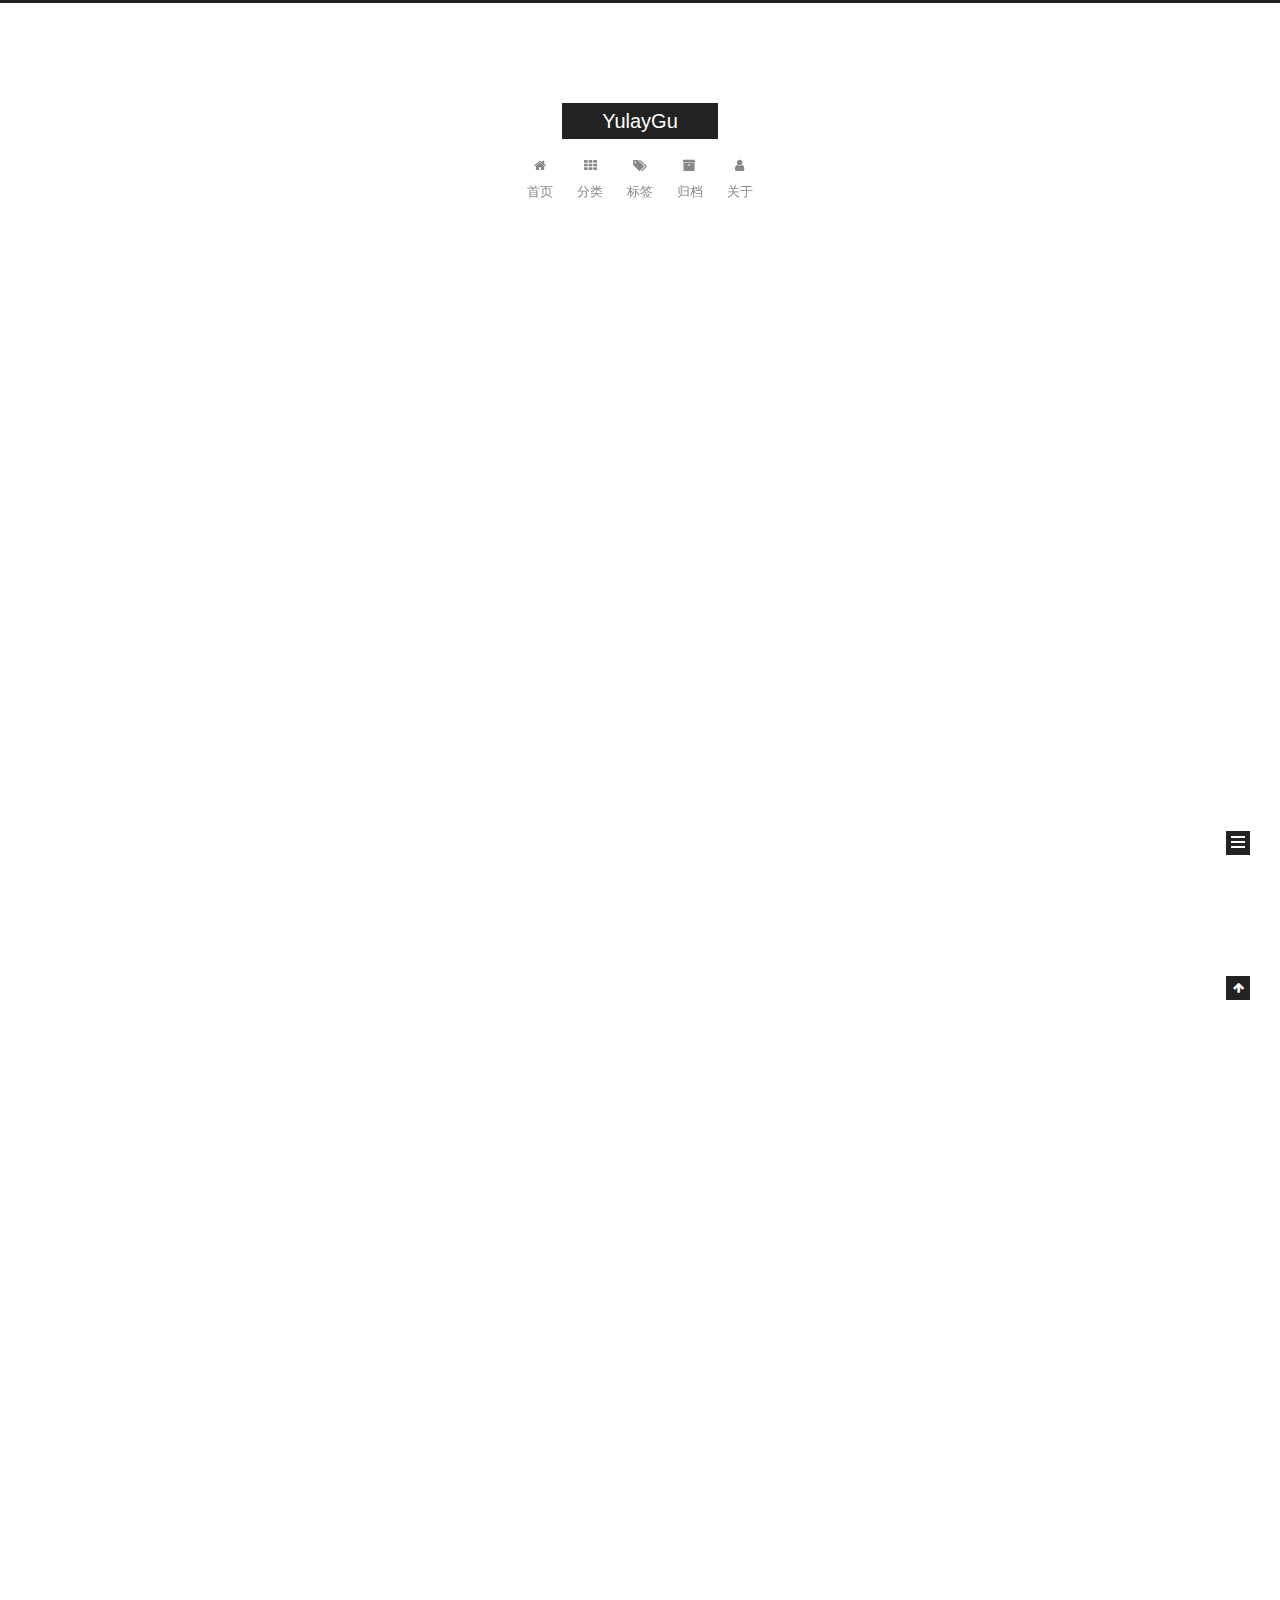
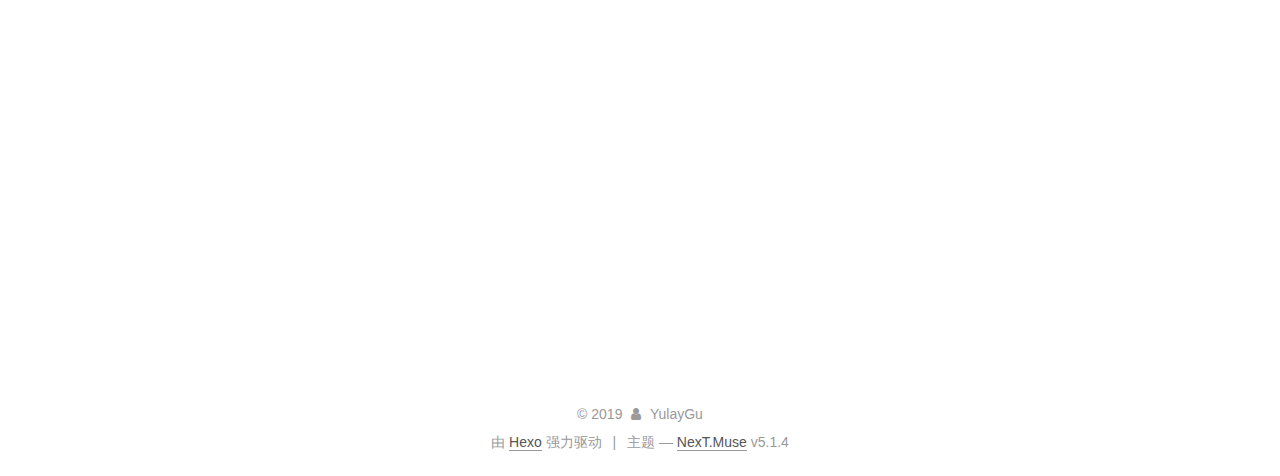
==== commit 4046b853: "Site updated: 2019-08-15 16:45:03" ====
--- a/index.html
+++ b/index.html
@@ -265,7 +265,7 @@
     <link itemprop="mainEntityOfPage" href="http://yoursite.com/2019/07/19/begin/begin/">
 
     <span hidden itemprop="author" itemscope itemtype="http://schema.org/Person">
-      <meta itemprop="name" content="Yulay Gu">
+      <meta itemprop="name" content="YulayGu">
       <meta itemprop="description" content>
       <meta itemprop="image" content="/images/avatar.gif">
     </span>
@@ -389,7 +389,7 @@
     <link itemprop="mainEntityOfPage" href="http://yoursite.com/2019/07/19/hello-world/">
 
     <span hidden itemprop="author" itemscope itemtype="http://schema.org/Person">
-      <meta itemprop="name" content="Yulay Gu">
+      <meta itemprop="name" content="YulayGu">
       <meta itemprop="description" content>
       <meta itemprop="image" content="/images/avatar.gif">
     </span>
@@ -540,7 +540,7 @@
         <div class="site-overview">
           <div class="site-author motion-element" itemprop="author" itemscope itemtype="http://schema.org/Person">
             
-              <p class="site-author-name" itemprop="name">Yulay Gu</p>
+              <p class="site-author-name" itemprop="name">YulayGu</p>
               <p class="site-description motion-element" itemprop="description">码农不仅有代码，还有生活和诗</p>
           </div>
 
@@ -596,7 +596,7 @@
   <span class="with-love">
     <i class="fa fa-user"></i>
   </span>
-  <span class="author" itemprop="copyrightHolder">Yulay Gu</span>
+  <span class="author" itemprop="copyrightHolder">YulayGu</span>
 
   
 </div>
--- a/css/main.css
+++ b/css/main.css
@@ -1942,7 +1942,7 @@
   width: 4px;
   height: 4px;
   border-radius: 50%;
-  background: #acc8bb;
+  background: #6cff88;
 }
 .links-of-blogroll {
   font-size: 13px;
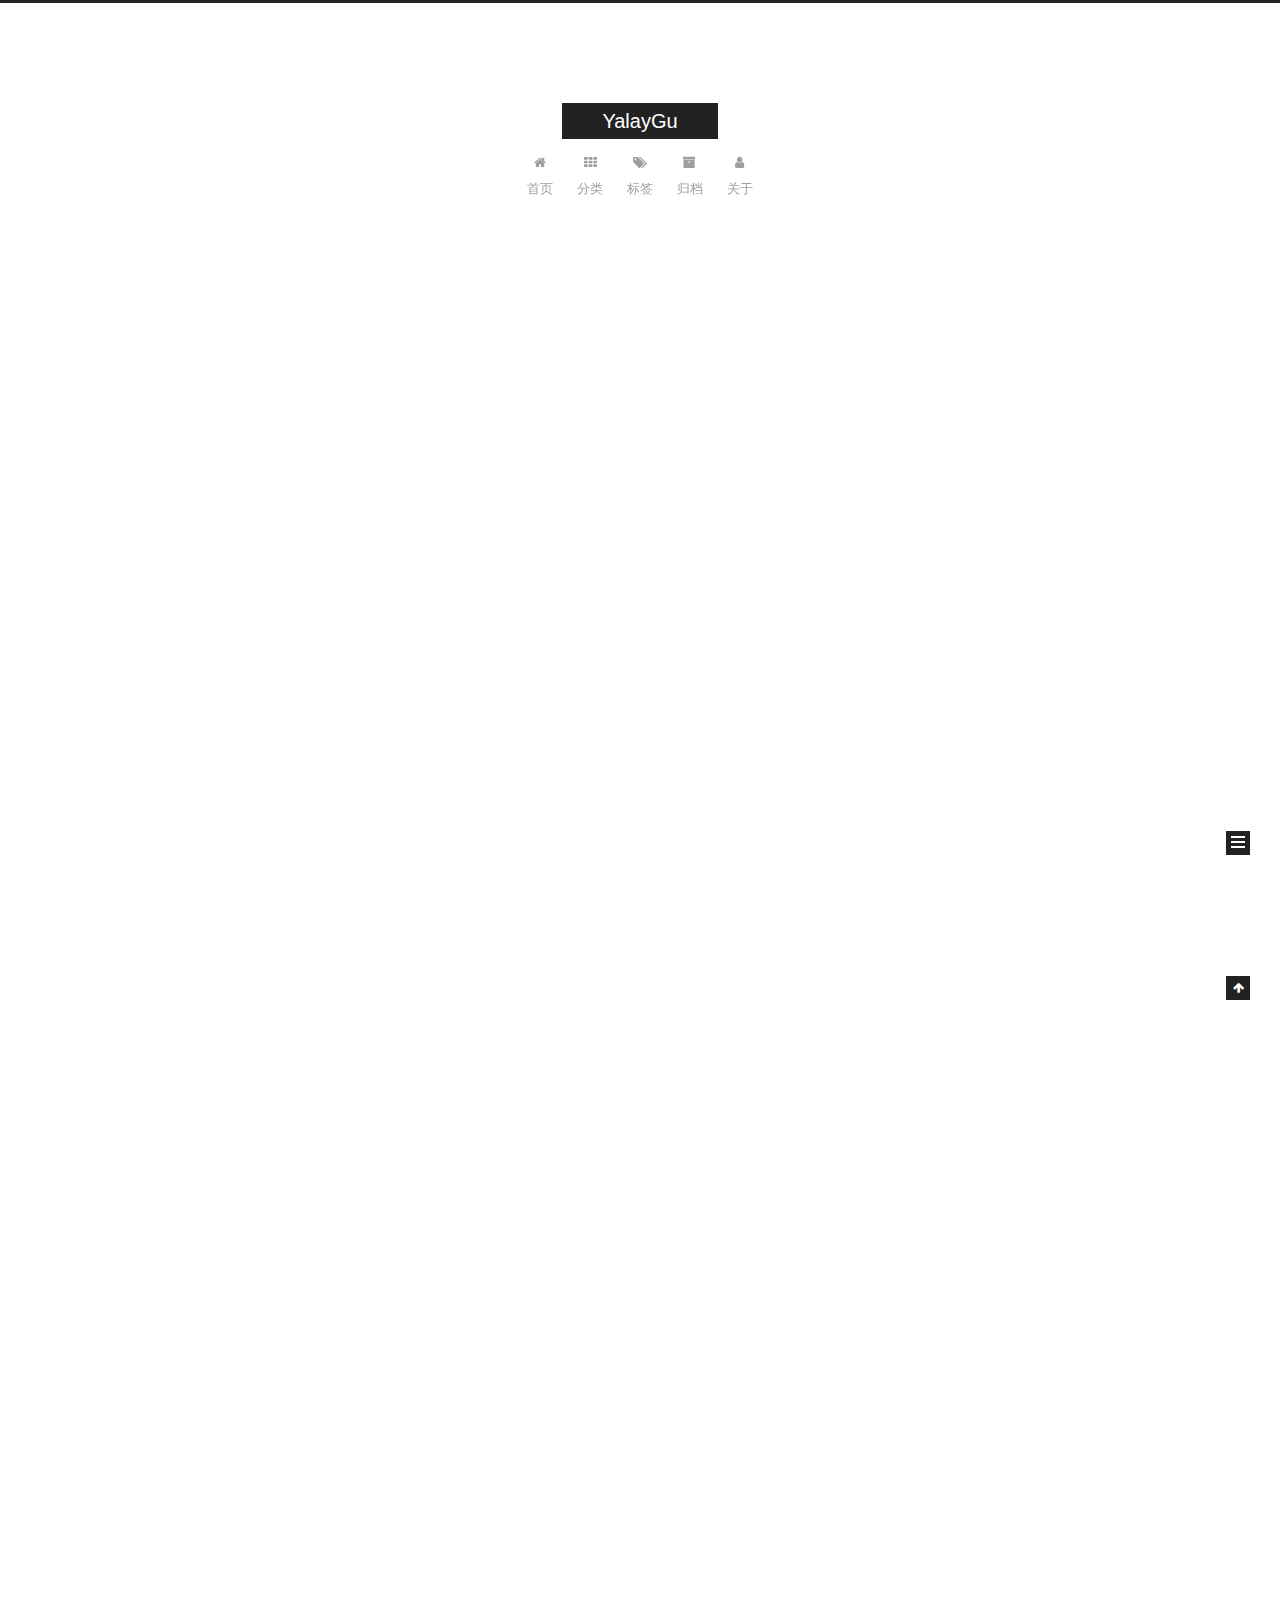
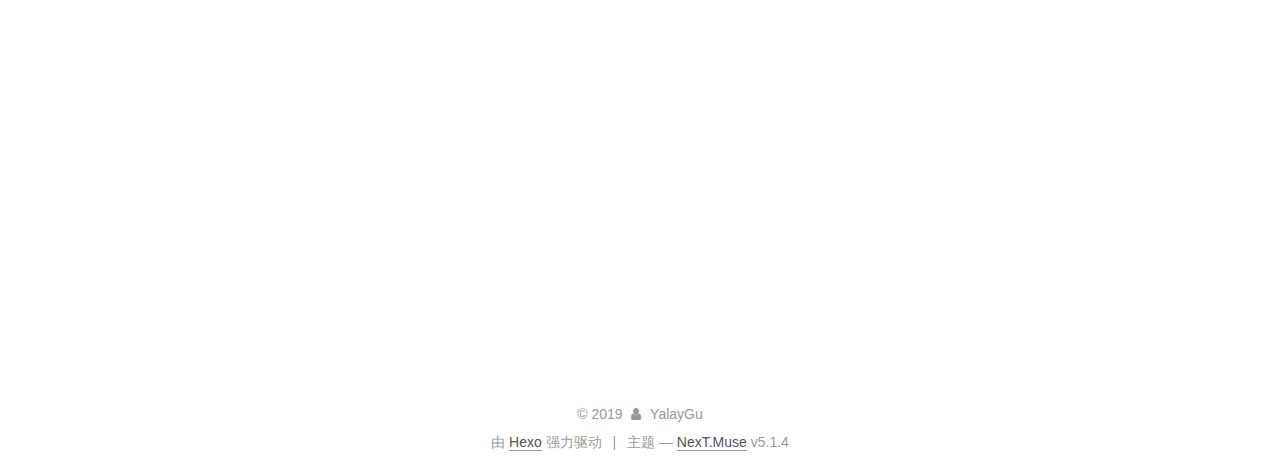
==== commit b87a9dfa: "Site updated: 2019-08-15 16:57:30" ====
--- a/index.html
+++ b/index.html
@@ -81,13 +81,13 @@
 
 <meta name="description" content="码农不仅有代码，还有生活和诗">
 <meta property="og:type" content="website">
-<meta property="og:title" content="YulayGu">
+<meta property="og:title" content="YalayGu">
 <meta property="og:url" content="http://yoursite.com/index.html">
-<meta property="og:site_name" content="YulayGu">
+<meta property="og:site_name" content="YalayGu">
 <meta property="og:description" content="码农不仅有代码，还有生活和诗">
 <meta property="og:locale" content="zh-Hans">
 <meta name="twitter:card" content="summary">
-<meta name="twitter:title" content="YulayGu">
+<meta name="twitter:title" content="YalayGu">
 <meta name="twitter:description" content="码农不仅有代码，还有生活和诗">
 
 
@@ -124,7 +124,7 @@
 
 
 
-  <title>YulayGu</title>
+  <title>YalayGu</title>
   
 
 
@@ -155,7 +155,7 @@
     <div class="custom-logo-site-title">
       <a href="/" class="brand" rel="start">
         <span class="logo-line-before"><i></i></span>
-        <span class="site-title">YulayGu</span>
+        <span class="site-title">YalayGu</span>
         <span class="logo-line-after"><i></i></span>
       </a>
     </div>
@@ -265,13 +265,13 @@
     <link itemprop="mainEntityOfPage" href="http://yoursite.com/2019/07/19/begin/begin/">
 
     <span hidden itemprop="author" itemscope itemtype="http://schema.org/Person">
-      <meta itemprop="name" content="YulayGu">
+      <meta itemprop="name" content="YalayGu">
       <meta itemprop="description" content>
       <meta itemprop="image" content="/images/avatar.gif">
     </span>
 
     <span hidden itemprop="publisher" itemscope itemtype="http://schema.org/Organization">
-      <meta itemprop="name" content="YulayGu">
+      <meta itemprop="name" content="YalayGu">
     </span>
 
     
@@ -389,13 +389,13 @@
     <link itemprop="mainEntityOfPage" href="http://yoursite.com/2019/07/19/hello-world/">
 
     <span hidden itemprop="author" itemscope itemtype="http://schema.org/Person">
-      <meta itemprop="name" content="YulayGu">
+      <meta itemprop="name" content="YalayGu">
       <meta itemprop="description" content>
       <meta itemprop="image" content="/images/avatar.gif">
     </span>
 
     <span hidden itemprop="publisher" itemscope itemtype="http://schema.org/Organization">
-      <meta itemprop="name" content="YulayGu">
+      <meta itemprop="name" content="YalayGu">
     </span>
 
     
@@ -540,7 +540,7 @@
         <div class="site-overview">
           <div class="site-author motion-element" itemprop="author" itemscope itemtype="http://schema.org/Person">
             
-              <p class="site-author-name" itemprop="name">YulayGu</p>
+              <p class="site-author-name" itemprop="name">YalayGu</p>
               <p class="site-description motion-element" itemprop="description">码农不仅有代码，还有生活和诗</p>
           </div>
 
@@ -596,7 +596,7 @@
   <span class="with-love">
     <i class="fa fa-user"></i>
   </span>
-  <span class="author" itemprop="copyrightHolder">YulayGu</span>
+  <span class="author" itemprop="copyrightHolder">YalayGu</span>
 
   
 </div>
--- a/css/main.css
+++ b/css/main.css
@@ -1942,7 +1942,7 @@
   width: 4px;
   height: 4px;
   border-radius: 50%;
-  background: #6cff88;
+  background: #c718ff;
 }
 .links-of-blogroll {
   font-size: 13px;
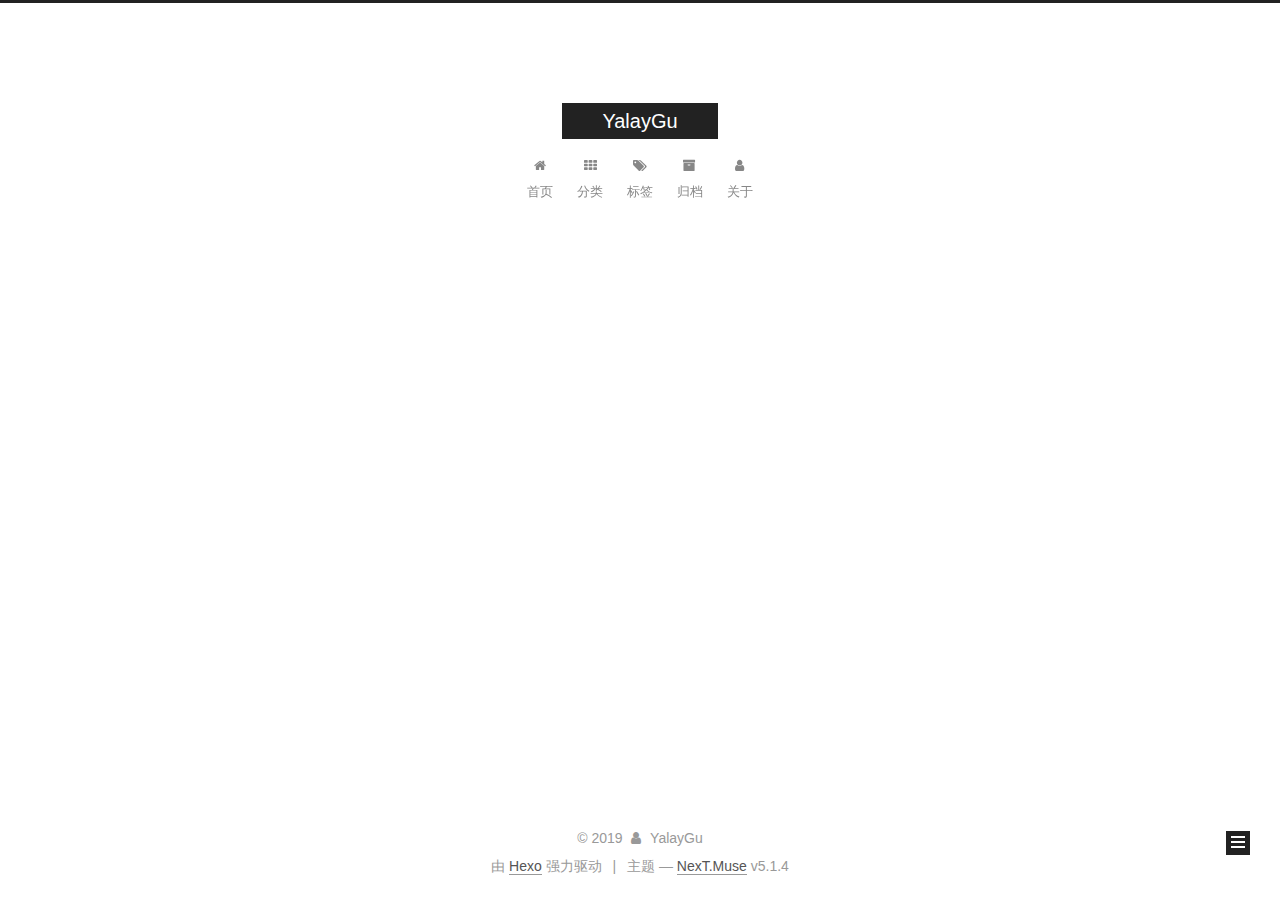
==== commit 642adb61: "Site updated: 2019-08-16 14:03:36" ====
--- a/index.html
+++ b/index.html
@@ -262,7 +262,7 @@
   
   
   <div class="post-block">
-    <link itemprop="mainEntityOfPage" href="http://yoursite.com/2019/07/19/begin/begin/">
+    <link itemprop="mainEntityOfPage" href="http://yoursite.com/2019/08/16/20190816-start/">
 
     <span hidden itemprop="author" itemscope itemtype="http://schema.org/Person">
       <meta itemprop="name" content="YalayGu">
@@ -281,7 +281,7 @@
         
           <h1 class="post-title" itemprop="name headline">
                 
-                <a class="post-title-link" href="/2019/07/19/begin/begin/" itemprop="url">未命名</a></h1>
+                <a class="post-title-link" href="/2019/08/16/20190816-start/" itemprop="url">开篇</a></h1>
         
 
         <div class="post-meta">
@@ -293,8 +293,8 @@
               
                 <span class="post-meta-item-text">发表于</span>
               
-              <time title="创建于" itemprop="dateCreated datePublished" datetime="2019-07-19T13:51:08+08:00">
-                2019-07-19
+              <time title="创建于" itemprop="dateCreated datePublished" datetime="2019-08-16T11:17:44+08:00">
+                2019-08-16
               </time>
             
 
@@ -303,6 +303,28 @@
             
           </span>
 
+          
+            <span class="post-category">
+            
+              <span class="post-meta-divider">|</span>
+            
+              <span class="post-meta-item-icon">
+                <i class="fa fa-folder-o"></i>
+              </span>
+              
+                <span class="post-meta-item-text">分类于</span>
+              
+              
+                <span itemprop="about" itemscope itemtype="http://schema.org/Thing">
+                  <a href="/categories/开篇/" itemprop="url" rel="index">
+                    <span itemprop="name">开篇</span>
+                  </a>
+                </span>
+
+                
+                
+              
+            </span>
           
 
           
@@ -332,146 +354,14 @@
 
       
         
-          
-            <hr>
-<h2 id="title-开篇"><a href="#title-开篇" class="headerlink" title="title: 开篇"></a>title: 开篇</h2><p>Welcome to <a href="https://hexo.io/" target="_blank" rel="noopener">Hexo</a>! This is your very first post. Check <a href="https://hexo.io/docs/" target="_blank" rel="noopener">documentation</a> for more info. If you get any problems when using Hexo, you can find the answer in <a href="https://hexo.io/docs/troubleshooting.html" target="_blank" rel="noopener">troubleshooting</a> or you can ask me on <a href="https://github.com/hexojs/hexo/issues" target="_blank" rel="noopener">GitHub</a>.</p>
-<p>categories:<br>-开始<br>-心得分享</p>
-<p>tags:<br>-万事开头难<br>-抛砖引玉</p>
-<p>description: 做个开篇描述，立flag.</p>
-
-          
-        
-      
-    </div>
-    
-    
-    
-
-    
-
-    
-
-    
-
-    <footer class="post-footer">
-      
-
-      
-
-      
-
-      
-      
-        <div class="post-eof"></div>
-      
-    </footer>
-  </div>
-  
-  
-  
-  </article>
-
-
-    
-      
-
-  
-
-  
-  
-  
-
-  <article class="post post-type-normal" itemscope itemtype="http://schema.org/Article">
-  
-  
-  
-  <div class="post-block">
-    <link itemprop="mainEntityOfPage" href="http://yoursite.com/2019/07/19/hello-world/">
-
-    <span hidden itemprop="author" itemscope itemtype="http://schema.org/Person">
-      <meta itemprop="name" content="YalayGu">
-      <meta itemprop="description" content>
-      <meta itemprop="image" content="/images/avatar.gif">
-    </span>
-
-    <span hidden itemprop="publisher" itemscope itemtype="http://schema.org/Organization">
-      <meta itemprop="name" content="YalayGu">
-    </span>
-
-    
-      <header class="post-header">
-
-        
-        
-          <h1 class="post-title" itemprop="name headline">
-                
-                <a class="post-title-link" href="/2019/07/19/hello-world/" itemprop="url">Hello World</a></h1>
-        
-
-        <div class="post-meta">
-          <span class="post-time">
-            
-              <span class="post-meta-item-icon">
-                <i class="fa fa-calendar-o"></i>
-              </span>
-              
-                <span class="post-meta-item-text">发表于</span>
-              
-              <time title="创建于" itemprop="dateCreated datePublished" datetime="2019-07-19T10:12:37+08:00">
-                2019-07-19
-              </time>
-            
-
-            
-
-            
-          </span>
-
-          
-
-          
-            
-          
-
-          
-          
-
-          
-
-          
-
-          
-
-        </div>
-      </header>
-    
-
-    
-    
-    
-    <div class="post-body" itemprop="articleBody">
-
-      
-      
-
-      
-        
-          
-            <p>Welcome to <a href="https://hexo.io/" target="_blank" rel="noopener">Hexo</a>! This is your very first post. Check <a href="https://hexo.io/docs/" target="_blank" rel="noopener">documentation</a> for more info. If you get any problems when using Hexo, you can find the answer in <a href="https://hexo.io/docs/troubleshooting.html" target="_blank" rel="noopener">troubleshooting</a> or you can ask me on <a href="https://github.com/hexojs/hexo/issues" target="_blank" rel="noopener">GitHub</a>.</p>
-<h2 id="Quick-Start"><a href="#Quick-Start" class="headerlink" title="Quick Start"></a>Quick Start</h2><h3 id="Create-a-new-post"><a href="#Create-a-new-post" class="headerlink" title="Create a new post"></a>Create a new post</h3><figure class="highlight bash"><table><tr><td class="gutter"><pre><span class="line">1</span><br></pre></td><td class="code"><pre><span class="line">$ hexo new <span class="string">"My New Post"</span></span><br></pre></td></tr></table></figure>
-
-<p>More info: <a href="https://hexo.io/docs/writing.html" target="_blank" rel="noopener">Writing</a></p>
-<h3 id="Run-server"><a href="#Run-server" class="headerlink" title="Run server"></a>Run server</h3><figure class="highlight bash"><table><tr><td class="gutter"><pre><span class="line">1</span><br></pre></td><td class="code"><pre><span class="line">$ hexo server</span><br></pre></td></tr></table></figure>
-
-<p>More info: <a href="https://hexo.io/docs/server.html" target="_blank" rel="noopener">Server</a></p>
-<h3 id="Generate-static-files"><a href="#Generate-static-files" class="headerlink" title="Generate static files"></a>Generate static files</h3><figure class="highlight bash"><table><tr><td class="gutter"><pre><span class="line">1</span><br></pre></td><td class="code"><pre><span class="line">$ hexo generate</span><br></pre></td></tr></table></figure>
-
-<p>More info: <a href="https://hexo.io/docs/generating.html" target="_blank" rel="noopener">Generating</a></p>
-<h3 id="Deploy-to-remote-sites"><a href="#Deploy-to-remote-sites" class="headerlink" title="Deploy to remote sites"></a>Deploy to remote sites</h3><figure class="highlight bash"><table><tr><td class="gutter"><pre><span class="line">1</span><br></pre></td><td class="code"><pre><span class="line">$ hexo deploy</span><br></pre></td></tr></table></figure>
-
-<p>More info: <a href="https://hexo.io/docs/deployment.html" target="_blank" rel="noopener">Deployment</a></p>
-
-          
+          努力更新ing
+          <!--noindex-->
+          <div class="post-button text-center">
+            <a class="btn" href="/2019/08/16/20190816-start/">
+              阅读全文 &raquo;
+            </a>
+          </div>
+          <!--/noindex-->
         
       
     </div>
@@ -551,12 +441,21 @@
               
                 <a href="/archives/">
               
-                  <span class="site-state-item-count">2</span>
+                  <span class="site-state-item-count">1</span>
                   <span class="site-state-item-name">日志</span>
                 </a>
               </div>
             
 
+            
+              
+              
+              <div class="site-state-item site-state-categories">
+                <a href="/categories/index.html">
+                  <span class="site-state-item-count">2</span>
+                  <span class="site-state-item-name">分类</span>
+                </a>
+              </div>
             
 
             
--- a/css/main.css
+++ b/css/main.css
@@ -1942,7 +1942,7 @@
   width: 4px;
   height: 4px;
   border-radius: 50%;
-  background: #c718ff;
+  background: #ffbf37;
 }
 .links-of-blogroll {
   font-size: 13px;
